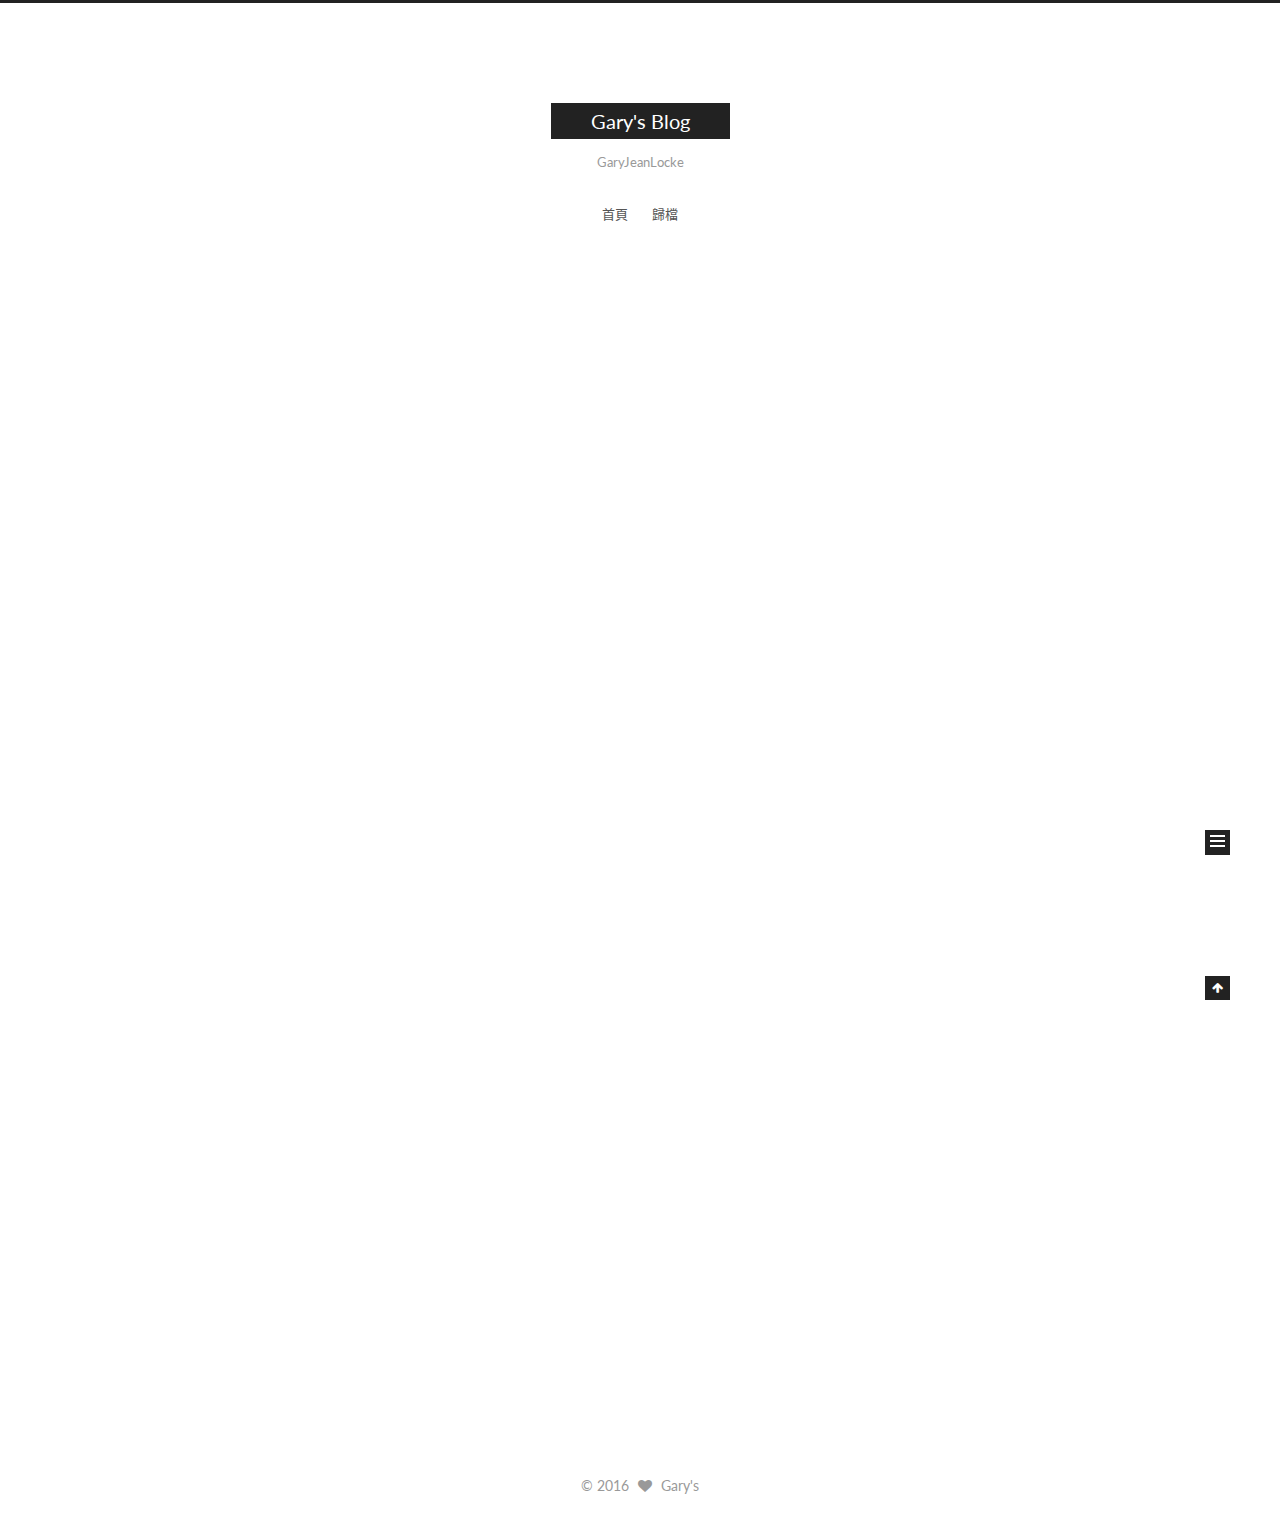
==== index.html @ 6b6ccad2 "Site updated: 2016-03-19 02:19:42" ====
<!doctype html>



  


<html class="theme-next muse use-motion">
<head>
  <meta charset="UTF-8"/>
<meta http-equiv="X-UA-Compatible" content="IE=edge,chrome=1" />
<meta name="viewport" content="width=device-width, initial-scale=1, maximum-scale=1"/>



<meta http-equiv="Cache-Control" content="no-transform" />
<meta http-equiv="Cache-Control" content="no-siteapp" />












  <link href="/vendors/fancybox/source/jquery.fancybox.css?v=2.1.5" rel="stylesheet" type="text/css"/>




  <link href="//fonts.googleapis.com/css?family=Lato:300,400,700,400italic&subset=latin,latin-ext" rel="stylesheet" type="text/css">



<link href="/vendors/font-awesome/css/font-awesome.min.css?v=4.4.0" rel="stylesheet" type="text/css" />

<link href="/css/main.css?v=0.5.0" rel="stylesheet" type="text/css" />


  <meta name="keywords" content="ohlis,garyjeanlocke,blog," />








  <link rel="shortcut icon" type="image/x-icon" href="/favicon.ico?v=0.5.0" />






<meta name="description" content="GaryJeanLocke">
<meta property="og:type" content="website">
<meta property="og:title" content="Gary's Blog">
<meta property="og:url" content="http://garyjeanlocke.com/index.html">
<meta property="og:site_name" content="Gary's Blog">
<meta property="og:description" content="GaryJeanLocke">
<meta name="twitter:card" content="summary">
<meta name="twitter:title" content="Gary's Blog">
<meta name="twitter:description" content="GaryJeanLocke">



<script type="text/javascript" id="hexo.configuration">
  var NexT = window.NexT || {};
  var CONFIG = {
    scheme: 'Muse',
    sidebar: {"position":"left","display":"post"},
    fancybox: true,
    motion: true,
    duoshuo: {
      userId: 13276119,
      author: '博主'
    }
  };
</script>

  <title> Gary's Blog </title>
</head>

<body itemscope itemtype="http://schema.org/WebPage" lang="zh-hk">

  










  
  
    
  

  <div class="container one-collumn sidebar-position-left 
   page-home 
 ">
    <div class="headband"></div>

    <header id="header" class="header" itemscope itemtype="http://schema.org/WPHeader">
      <div class="header-inner"><div class="site-meta ">
  

  <div class="custom-logo-site-title">
    <a href="/"  class="brand" rel="start">
      <span class="logo-line-before"><i></i></span>
      <span class="site-title">Gary's Blog</span>
      <span class="logo-line-after"><i></i></span>
    </a>
  </div>
  <p class="site-subtitle">GaryJeanLocke</p>
</div>

<div class="site-nav-toggle">
  <button>
    <span class="btn-bar"></span>
    <span class="btn-bar"></span>
    <span class="btn-bar"></span>
  </button>
</div>

<nav class="site-nav">
  

  
    <ul id="menu" class="menu">
      
        
        <li class="menu-item menu-item-home">
          <a href="/" rel="section">
            
            首頁
          </a>
        </li>
      
        
        <li class="menu-item menu-item-archives">
          <a href="/archives" rel="section">
            
            歸檔
          </a>
        </li>
      

      
    </ul>
  

  
</nav>

 </div>
    </header>

    <main id="main" class="main">
      <div class="main-inner">
        <div class="content-wrap">
          <div id="content" class="content">
            
  <section id="posts" class="posts-expand">
    
      

  
  

  
  
  

  <article class="post post-type-normal " itemscope itemtype="http://schema.org/Article">

    
      <header class="post-header">

        
        
          <h1 class="post-title" itemprop="name headline">
            
            
              
                
                <a class="post-title-link" href="/2016/03/19/DUOSHUO/" itemprop="url">
                  評論測試
                </a>
              
            
          </h1>
        

        <div class="post-meta">
          <span class="post-time">
            <span class="post-meta-item-icon">
              <i class="fa fa-calendar-o"></i>
            </span>
            <span class="post-meta-item-text">發表於</span>
            <time itemprop="dateCreated" datetime="2016-03-19T01:09:49+08:00" content="2016-03-19">
              2016-03-19
            </time>
          </span>

          

          
            
              <span class="post-comments-count">
                &nbsp; | &nbsp;
                <a href="/2016/03/19/DUOSHUO/#comments" itemprop="discussionUrl">
                  <span class="post-comments-count ds-thread-count" data-thread-key="2016/03/19/DUOSHUO/" itemprop="commentsCount"></span>
                </a>
              </span>
            
          

          

          
          

        </div>
      </header>
    


    <div class="post-body" itemprop="articleBody">

      
      

      
        
          
          評論測試
ONE評論
          

          <div class="post-more-link text-center">
            <a class="btn" href="/2016/03/19/DUOSHUO/#more" rel="contents">
              閱讀全文 &raquo;
            </a>
          </div>
        
      
    </div>

    <div>
      
    </div>

    <footer class="post-footer">
      

      

      
      
        <div class="post-eof"></div>
      
    </footer>
  </article>


    
      

  
  

  
  
  

  <article class="post post-type-normal " itemscope itemtype="http://schema.org/Article">

    
      <header class="post-header">

        
        
          <h1 class="post-title" itemprop="name headline">
            
            
              
                
                <a class="post-title-link" href="/2016/03/18/2016-3-18/" itemprop="url">
                  TEST TWO
                </a>
              
            
          </h1>
        

        <div class="post-meta">
          <span class="post-time">
            <span class="post-meta-item-icon">
              <i class="fa fa-calendar-o"></i>
            </span>
            <span class="post-meta-item-text">發表於</span>
            <time itemprop="dateCreated" datetime="2016-03-18T23:26:01+08:00" content="2016-03-18">
              2016-03-18
            </time>
          </span>

          

          
            
              <span class="post-comments-count">
                &nbsp; | &nbsp;
                <a href="/2016/03/18/2016-3-18/#comments" itemprop="discussionUrl">
                  <span class="post-comments-count ds-thread-count" data-thread-key="2016/03/18/2016-3-18/" itemprop="commentsCount"></span>
                </a>
              </span>
            
          

          

          
          

        </div>
      </header>
    


    <div class="post-body" itemprop="articleBody">

      
      

      
        
          
          Welcome !
TWO. 文編編輯採用Markdown插入圖片


          

          <div class="post-more-link text-center">
            <a class="btn" href="/2016/03/18/2016-3-18/#more" rel="contents">
              閱讀全文 &raquo;
            </a>
          </div>
        
      
    </div>

    <div>
      
    </div>

    <footer class="post-footer">
      

      

      
      
        <div class="post-eof"></div>
      
    </footer>
  </article>


    
      

  
  

  
  
  

  <article class="post post-type-normal " itemscope itemtype="http://schema.org/Article">

    
      <header class="post-header">

        
        
          <h1 class="post-title" itemprop="name headline">
            
            
              
                
                <a class="post-title-link" href="/2016/03/18/hello-world/" itemprop="url">
                  The first time to used HEXO&GitHubPages.
                </a>
              
            
          </h1>
        

        <div class="post-meta">
          <span class="post-time">
            <span class="post-meta-item-icon">
              <i class="fa fa-calendar-o"></i>
            </span>
            <span class="post-meta-item-text">發表於</span>
            <time itemprop="dateCreated" datetime="2016-03-18T21:13:54+08:00" content="2016-03-18">
              2016-03-18
            </time>
          </span>

          

          
            
              <span class="post-comments-count">
                &nbsp; | &nbsp;
                <a href="/2016/03/18/hello-world/#comments" itemprop="discussionUrl">
                  <span class="post-comments-count ds-thread-count" data-thread-key="2016/03/18/hello-world/" itemprop="commentsCount"></span>
                </a>
              </span>
            
          

          

          
          

        </div>
      </header>
    


    <div class="post-body" itemprop="articleBody">

      
      

      
        
          
          Welcome to Gary’s Blog on GitHubPages.The other Blog is OHLIS! This is my very first post. 
ONE代碼高亮:java案例12345678910111213141516171819202122232425cla
          ...

          <div class="post-more-link text-center">
            <a class="btn" href="/2016/03/18/hello-world/#more" rel="contents">
              閱讀全文 &raquo;
            </a>
          </div>
        
      
    </div>

    <div>
      
    </div>

    <footer class="post-footer">
      

      

      
      
        <div class="post-eof"></div>
      
    </footer>
  </article>


    
  </section>

  


          </div>
          


          

        </div>
        
          
  
  <div class="sidebar-toggle">
    <div class="sidebar-toggle-line-wrap">
      <span class="sidebar-toggle-line sidebar-toggle-line-first"></span>
      <span class="sidebar-toggle-line sidebar-toggle-line-middle"></span>
      <span class="sidebar-toggle-line sidebar-toggle-line-last"></span>
    </div>
  </div>

  <aside id="sidebar" class="sidebar">
    <div class="sidebar-inner">

      

      

      <section class="site-overview sidebar-panel  sidebar-panel-active ">
        <div class="site-author motion-element" itemprop="author" itemscope itemtype="http://schema.org/Person">
          <img class="site-author-image" itemprop="image"
               src="/images/avatar.png"
               alt="Gary's" />
          <p class="site-author-name" itemprop="name">Gary's</p>
          <p class="site-description motion-element" itemprop="description">GaryJeanLocke</p>
        </div>
        <nav class="site-state motion-element">
          <div class="site-state-item site-state-posts">
            <a href="/archives">
              <span class="site-state-item-count">3</span>
              <span class="site-state-item-name">文章</span>
            </a>
          </div>

          

          

        </nav>

        

        <div class="links-of-author motion-element">
          
            
              <span class="links-of-author-item">
                <a href="https://github.com/ohlis" target="_blank">
                  
                    <i class="fa fa-github"></i> GitHub
                  
                </a>
              </span>
            
              <span class="links-of-author-item">
                <a href="https://twitter.com/garyjeanlocke" target="_blank">
                  
                    <i class="fa fa-twitter"></i> Twitter
                  
                </a>
              </span>
            
              <span class="links-of-author-item">
                <a href="https://weibo.com/673680414" target="_blank">
                  
                    <i class="fa fa-weibo"></i> Weibo
                  
                </a>
              </span>
            
              <span class="links-of-author-item">
                <a href="https://instagram.com/mdnsup" target="_blank">
                  
                    <i class="fa fa-instagram"></i> Instagram
                  
                </a>
              </span>
            
              <span class="links-of-author-item">
                <a href="https://facebook.com/garyjeanlocke" target="_blank">
                  
                    <i class="fa fa-facebook"></i> Facebook
                  
                </a>
              </span>
            
              <span class="links-of-author-item">
                <a href="https://www.zhihu.com/people/garyjean-locke" target="_blank">
                  
                    <i class="fa fa-zhihu"></i> Zhihu
                  
                </a>
              </span>
            
          
        </div>

        
        

        
        <div class="links-of-blogroll motion-element">
          
        </div>

      </section>

      

    </div>
  </aside>


        
      </div>
    </main>

    <footer id="footer" class="footer">
      <div class="footer-inner">
        <div class="copyright" >
  
  &copy; 
  <span itemprop="copyrightYear">2016</span>
  <span class="with-love">
    <i class="fa fa-heart"></i>
  </span>
  <span class="author" itemprop="copyrightHolder">Gary's</span>
</div>





      </div>
    </footer>

    <div class="back-to-top">
      <i class="fa fa-arrow-up"></i>
    </div>
  </div>

  


  




<script type="text/javascript">
  if (Object.prototype.toString.call(window.Promise) !== '[object Function]') {
    window.Promise = null;
  }
</script>


  <script type="text/javascript" src="/vendors/jquery/index.js?v=2.1.3"></script>

  <script type="text/javascript" src="/vendors/fastclick/lib/fastclick.min.js?v=1.0.6"></script>

  <script type="text/javascript" src="/vendors/jquery_lazyload/jquery.lazyload.js?v=1.9.7"></script>

  <script type="text/javascript" src="/vendors/velocity/velocity.min.js"></script>

  <script type="text/javascript" src="/vendors/velocity/velocity.ui.min.js"></script>

  <script type="text/javascript" src="/vendors/fancybox/source/jquery.fancybox.pack.js"></script>


  


  <script type="text/javascript" src="/js/src/utils.js?v=0.5.0"></script>

  <script type="text/javascript" src="/js/src/motion.js?v=0.5.0"></script>



  
  

  

  


  <script type="text/javascript" src="/js/src/bootstrap.js?v=0.5.0"></script>



  

  
    
  

  <script type="text/javascript">
    var duoshuoQuery = {short_name:"garys"};
    (function() {
      var ds = document.createElement('script');
      ds.type = 'text/javascript';ds.async = true;
      ds.id = 'duoshuo-script';
      ds.src = (document.location.protocol == 'https:' ? 'https:' : 'http:') + '//static.duoshuo.com/embed.js';
      ds.charset = 'UTF-8';
      (document.getElementsByTagName('head')[0]
      || document.getElementsByTagName('body')[0]).appendChild(ds);
    })();
  </script>

  
    
  





  
  
  

  


</body>
</html>
---- css/main.css ----
/* normalize.css v3.0.2 | MIT License | git.io/normalize */
html {
  font-family: sans-serif; /* 1 */
  -ms-text-size-adjust: 100%; /* 2 */
  -webkit-text-size-adjust: 100%; /* 2 */
}
body {
  margin: 0;
}
article,
aside,
details,
figcaption,
figure,
footer,
header,
hgroup,
main,
menu,
nav,
section,
summary {
  display: block;
}
audio,
canvas,
progress,
video {
  display: inline-block; /* 1 */
  vertical-align: baseline; /* 2 */
}
audio:not([controls]) {
  display: none;
  height: 0;
}
[hidden],
template {
  display: none;
}
a {
  background-color: transparent;
}
a:active,
a:hover {
  outline: 0;
}
abbr[title] {
  border-bottom: 1px dotted;
}
b,
strong {
  font-weight: bold;
}
dfn {
  font-style: italic;
}
h1 {
  font-size: 2em;
  margin: 0.67em 0;
}
mark {
  background: #ff0;
  color: #000;
}
small {
  font-size: 80%;
}
sub,
sup {
  font-size: 75%;
  line-height: 0;
  position: relative;
  vertical-align: baseline;
}
sup {
  top: -0.5em;
}
sub {
  bottom: -0.25em;
}
img {
  border: 0;
}
svg:not(:root) {
  overflow: hidden;
}
figure {
  margin: 1em 40px;
}
hr {
  -moz-box-sizing: content-box;
  box-sizing: content-box;
  height: 0;
}
pre {
  overflow: auto;
}
code,
kbd,
pre,
samp {
  font-family: monospace, monospace;
  font-size: 1em;
}
button,
input,
optgroup,
select,
textarea {
  color: inherit; /* 1 */
  font: inherit; /* 2 */
  margin: 0; /* 3 */
}
button {
  overflow: visible;
}
button,
select {
  text-transform: none;
}
button,
html input[type="button"],
input[type="reset"],
input[type="submit"] {
  -webkit-appearance: button; /* 2 */
  cursor: pointer; /* 3 */
}
button[disabled],
html input[disabled] {
  cursor: default;
}
button::-moz-focus-inner,
input::-moz-focus-inner {
  border: 0;
  padding: 0;
}
input {
  line-height: normal;
}
input[type="checkbox"],
input[type="radio"] {
  box-sizing: border-box; /* 1 */
  padding: 0; /* 2 */
}
input[type="number"]::-webkit-inner-spin-button,
input[type="number"]::-webkit-outer-spin-button {
  height: auto;
}
input[type="search"] {
  -webkit-appearance: textfield; /* 1 */
  -moz-box-sizing: content-box;
  -webkit-box-sizing: content-box; /* 2 */
  box-sizing: content-box;
}
input[type="search"]::-webkit-search-cancel-button,
input[type="search"]::-webkit-search-decoration {
  -webkit-appearance: none;
}
fieldset {
  border: 1px solid #c0c0c0;
  margin: 0 2px;
  padding: 0.35em 0.625em 0.75em;
}
legend {
  border: 0; /* 1 */
  padding: 0; /* 2 */
}
textarea {
  overflow: auto;
}
optgroup {
  font-weight: bold;
}
table {
  border-collapse: collapse;
  border-spacing: 0;
}
td,
th {
  padding: 0;
}
::selection {
  background: #262a30;
  color: #fff;
}
body {
  position: relative;
  font-family: Lato, "PingFang SC", "Microsoft YaHei", sans-serif;
  font-size: 14px;
  line-height: 2;
  color: #555;
  background: #fff;
}
@media (max-width: 767px) {
  body {
    padding-right: 0 !important;
  }
}
@media (min-width: 768px) and (max-width: 991px) {
  body {
    padding-right: 0 !important;
  }
}
@media (min-width: 1600px) {
  body {
    font-size: 16px;
  }
}
h1,
h2,
h3,
h4,
h5,
h6 {
  margin: 0;
  padding: 0;
  font-weight: bold;
  line-height: 1.5;
  font-family: Lato, "PingFang SC", "Microsoft YaHei", sans-serif;
}
h2,
h3,
h4,
h5,
h6 {
  margin: 20px 0 15px;
}
h1 {
  font-size: 22px;
}
@media (max-width: 767px) {
  h1 {
    font-size: 18px;
  }
}
h2 {
  font-size: 20px;
}
@media (max-width: 767px) {
  h2 {
    font-size: 16px;
  }
}
h3 {
  font-size: 18px;
}
@media (max-width: 767px) {
  h3 {
    font-size: 14px;
  }
}
h4 {
  font-size: 16px;
}
@media (max-width: 767px) {
  h4 {
    font-size: 12px;
  }
}
h5 {
  font-size: 14px;
}
@media (max-width: 767px) {
  h5 {
    font-size: 10px;
  }
}
h6 {
  font-size: 12px;
}
@media (max-width: 767px) {
  h6 {
    font-size: 8px;
  }
}
p {
  margin: 0 0 25px 0;
}
a {
  color: #555;
  text-decoration: none;
  border-bottom: 1px solid #999;
  word-wrap: break-word;
}
a:hover {
  color: #222;
  border-bottom-color: #222;
}
ul {
  list-style: none;
}
blockquote {
  margin: 0;
  padding: 0;
}
img {
  display: block;
  margin: auto;
  max-width: 100%;
  height: auto;
}
hr {
  margin: 40px 0;
  height: 3px;
  border: none;
  background-color: #ddd;
  background-image: repeating-linear-gradient(-45deg, #fff, #fff 4px, transparent 4px, transparent 8px);
}
blockquote {
  padding: 0 15px;
  color: #666;
  border-left: 4px solid #ddd;
}
blockquote cite::before {
  content: "-";
  padding: 0 5px;
}
dt {
  font-weight: 700;
}
dd {
  margin: 0;
  padding: 0;
}
.text-left {
  text-align: left;
}
.text-center {
  text-align: center;
}
.text-right {
  text-align: right;
}
.text-justify {
  text-align: justify;
}
.text-nowrap {
  white-space: nowrap;
}
.text-lowercase {
  text-transform: lowercase;
}
.text-uppercase {
  text-transform: uppercase;
}
.text-capitalize {
  text-transform: capitalize;
}
.center-block {
  display: block;
  margin-left: auto;
  margin-right: auto;
}
.clearfix:before,
.clearfix:after {
  content: " ";
  display: table;
}
.clearfix:after {
  clear: both;
}
.pullquote {
  width: 45%;
}
.pullquote.left {
  float: left;
  margin-left: 5px;
  margin-right: 10px;
}
.pullquote.right {
  float: right;
  margin-left: 10px;
  margin-right: 5px;
}
.highlight table,
.gist table {
  width: auto;
}
.highlight table td,
.gist table td {
  border: none;
}
.highlight a,
.gist a {
  color: #222 !important;
  text-decoration: none !important;
}
.affix.affix.affix {
  position: fixed;
}
.translation {
  margin-top: -20px;
  font-size: 14px;
  color: #999;
}
.use-motion .motion-element {
  opacity: 0;
}
#local-search-input {
  padding: 3px;
  border: none;
  text-indent: 14px;
  border-radius: 0;
  width: 140px;
  outline: none;
  border-bottom: 1px solid #999;
  background: inherit;
  opacity: 0.5;
}
#local-search-input:focus {
  opacity: 1;
}
.search-icon {
  position: absolute;
  top: 9px;
}
table {
  margin: 20px 0;
  width: 100%;
  border-collapse: collapse;
  border-spacing: 0;
  border: 1px solid #ddd;
  font-size: 14px;
  table-layout: fixed;
  word-wrap: break-word;
}
table>tbody>tr:nth-of-type(odd) {
  background-color: #f9f9f9;
}
table>tbody>tr:hover {
  background-color: #f5f5f5;
}
caption,
th,
td {
  padding: 8px;
  text-align: left;
  vertical-align: middle;
  font-weight: normal;
}
th,
td {
  border-bottom: 3px solid #ddd;
  border-right: 1px solid #eee;
}
th {
  padding-bottom: 10px;
  font-weight: 700;
}
td {
  border-bottom-width: 1px;
}
html,
body {
  height: 100%;
}
.container {
  position: relative;
  min-height: 100%;
}
.header-inner {
  margin: 0 auto;
  padding: 100px 0 70px;
  width: 700px;
}
@media (min-width: 1600px) {
  .container .header-inner {
    width: 900px;
  }
}
.main {
  padding-bottom: 150px;
}
.main-inner {
  margin: 0 auto;
  width: 700px;
}
@media (min-width: 1600px) {
  .container .main-inner {
    width: 900px;
  }
}
.footer {
  position: absolute;
  left: 0;
  bottom: 0;
  width: 100%;
  min-height: 50px;
}
.footer-inner {
  box-sizing: border-box;
  margin: 20px auto;
  width: 700px;
}
@media (min-width: 1600px) {
  .container .footer-inner {
    width: 900px;
  }
}
pre,
.highlight {
  background: #f7f7f7;
  margin: 20px 0;
  padding: 15px;
  overflow: auto;
  font-size: 13px;
  color: #4d4d4c;
  line-height: 1.6;
}
.highlight .gutter pre {
  color: #666;
}
pre,
code {
  font-family: "Input Mono", "PT Mono", Consolas, Monaco, Menlo, monospace;
}
code {
  word-break: break-all;
  background: #eee;
  text-shadow: 0 1px #fff;
  padding: 0 0.3em;
}
pre code {
  background: none;
  text-shadow: none;
  padding: 0;
}
.highlight pre {
  border: none;
  margin: 0;
  padding: 1px;
}
.highlight table {
  margin: 0;
  width: auto;
  border: none;
}
.highlight td {
  border: none;
  padding: 0;
}
.highlight figcaption {
  font-size: 0.85em;
  color: #8e908c;
  line-height: 1em;
  margin-bottom: 1em;
}
.highlight figcaption:before,
.highlight figcaption:after {
  content: " ";
  display: table;
}
.highlight figcaption:after {
  clear: both;
}
.highlight figcaption a {
  float: right;
}
.highlight .gutter pre {
  text-align: right;
  padding-right: 20px;
}
.highlight .line {
  height: 20px;
}
pre .comment {
  color: #8e908c;
}
pre .variable,
pre .attribute,
pre .tag,
pre .regexp,
pre .ruby .constant,
pre .xml .tag .title,
pre .xml .pi,
pre .xml .doctype,
pre .html .doctype,
pre .css .id,
pre .css .class,
pre .css .pseudo {
  color: #c82829;
}
pre .number,
pre .preprocessor,
pre .built_in,
pre .literal,
pre .params,
pre .constant,
pre .command {
  color: #f5871f;
}
pre .ruby .class .title,
pre .css .rules .attribute {
  color: #718c00;
}
pre .string,
pre .value,
pre .inheritance,
pre .header,
pre .ruby .symbol,
pre .xml .cdata,
pre .special,
pre .number,
pre .formula {
  color: #718c00;
}
pre .title,
pre .css .hexcolor {
  color: #3e999f;
}
pre .function,
pre .python .decorator,
pre .python .title,
pre .ruby .function .title,
pre .ruby .title .keyword,
pre .perl .sub,
pre .javascript .title,
pre .coffeescript .title {
  color: #4271ae;
}
pre .keyword,
pre .javascript .function {
  color: #8959a8;
}
.full-image.full-image.full-image {
  border: none;
  max-width: 100%;
  width: auto;
  margin: 20px auto;
}
@media (min-width: 992px) {
  .full-image.full-image.full-image {
    max-width: none;
    width: 126%;
    margin: 0 -13%;
  }
}
.blockquote-center,
.page-home .post-type-quote blockquote,
.page-post-detail .post-type-quote blockquote {
  position: relative;
  margin: 40px 0;
  padding: 0;
  border-left: none;
  text-align: center;
}
.blockquote-center::before,
.page-home .post-type-quote blockquote::before,
.page-post-detail .post-type-quote blockquote::before,
.blockquote-center::after,
.page-home .post-type-quote blockquote::after,
.page-post-detail .post-type-quote blockquote::after {
  position: absolute;
  content: ' ';
  display: block;
  width: 100%;
  height: 24px;
  opacity: 0.2;
  background-repeat: no-repeat;
  background-position: 0 -6px;
  background-size: 22px 22px;
}
.blockquote-center::before,
.page-home .post-type-quote blockquote::before,
.page-post-detail .post-type-quote blockquote::before {
  top: -20px;
  background-image: url("../images/quote-l.svg");
  border-top: 1px solid #ccc;
}
.blockquote-center::after,
.page-home .post-type-quote blockquote::after,
.page-post-detail .post-type-quote blockquote::after {
  bottom: -20px;
  background-image: url("../images/quote-r.svg");
  border-bottom: 1px solid #ccc;
  background-position: 100% 8px;
}
.blockquote-center p,
.page-home .post-type-quote blockquote p,
.page-post-detail .post-type-quote blockquote p,
.blockquote-center div,
.page-home .post-type-quote blockquote div,
.page-post-detail .post-type-quote blockquote div {
  text-align: center;
}
.post .post-body .group-picture img {
  box-sizing: border-box;
  padding: 0 3px;
  border: none;
}
.post .group-picture-row {
  overflow: hidden;
  margin-top: 6px;
}
.post .group-picture-row:first-child {
  margin-top: 0;
}
.post .group-picture-column {
  float: left;
}
.page-post-detail .post-body .group-picture-column {
  float: none;
  margin-top: 10px;
  width: auto !important;
}
.page-post-detail .post-body .group-picture-column img {
  margin: 0 auto;
}
.page-archive .group-picture-container {
  overflow: hidden;
}
.page-archive .group-picture-row {
  float: left;
}
.page-archive .group-picture-row:first-child {
  margin-top: 6px;
}
.page-archive .group-picture-column {
  max-width: 150px;
  max-height: 150px;
}
.btn {
  display: inline-block;
  padding: 0 20px;
  font-size: 14px;
  color: #fff;
  background: #222;
  border: 2px solid #222;
  text-decoration: none;
  border-radius: 0;
  transition-property: background-color;
  transition-duration: 0.2s;
  transition-timing-function: ease-in-out;
  transition-delay: 0s;
}
.btn:hover,
.post-more-link .btn:hover {
  border-color: #222;
  color: #222;
  background: #fff;
}
.btn-bar {
  display: block;
  width: 22px;
  height: 2px;
  background: #555;
  border-radius: 1px;
}
.btn-bar+.btn-bar {
  margin-top: 4px;
}
.pagination {
  margin: 120px 0 40px;
  text-align: center;
  border-top: 1px solid #eee;
}
.page-number-basic,
.pagination .prev,
.pagination .next,
.pagination .page-number,
.pagination .space {
  display: inline-block;
  position: relative;
  top: -1px;
  margin: 0 10px;
  padding: 0 10px;
  line-height: 30px;
}
@media (max-width: 767px) {
  .page-number-basic,
  .pagination .prev,
  .pagination .next,
  .pagination .page-number,
  .pagination .space {
    margin: 0 5px;
  }
}
.pagination .prev,
.pagination .next,
.pagination .page-number {
  border-bottom: 0;
  border-top: 1px solid #eee;
  transition-property: border-color;
  transition-duration: 0.2s;
  transition-timing-function: ease-in-out;
  transition-delay: 0s;
}
.pagination .prev:hover,
.pagination .next:hover,
.pagination .page-number:hover {
  border-top-color: #222;
}
.pagination .space {
  padding: 0;
  margin: 0;
}
.pagination .prev {
  margin-left: 0;
}
.pagination .next {
  margin-right: 0;
}
.pagination .page-number.current {
  color: #fff;
  background: #ccc;
  border-top-color: #ccc;
}
@media (max-width: 767px) {
  .pagination {
    border-top: none;
  }
  .pagination .prev,
  .pagination .next,
  .pagination .page-number {
    margin-bottom: 10px;
    border-top: 0;
    border-bottom: 1px solid #eee;
  }
  .pagination .prev:hover,
  .pagination .next:hover,
  .pagination .page-number:hover {
    border-bottom-color: #222;
  }
}
.comments {
  margin: 60px 20px 0;
}
.tag-cloud {
  text-align: center;
}
.tag-cloud a {
  display: inline-block;
  margin: 10px;
}
.back-to-top {
  box-sizing: border-box;
  position: fixed;
  bottom: -100px;
  right: 50px;
  z-index: 1050;
  padding: 0 6px;
  width: 25px;
  background: #222;
  font-size: 12px;
  opacity: 1;
  color: #fff;
  cursor: pointer;
  text-align: center;
  -webkit-transform: translateZ(0);
  transition-property: bottom;
  transition-duration: 0.2s;
  transition-timing-function: ease-in-out;
  transition-delay: 0s;
}
@media (max-width: 767px) {
  .back-to-top {
    display: none;
  }
}
@media (min-width: 768px) and (max-width: 991px) {
  .back-to-top {
    display: none;
  }
}
.back-to-top.back-to-top-on {
  bottom: 19px;
}
.header {
  background: #fff;
}
.header-inner {
  position: relative;
}
.headband {
  height: 3px;
  background: #222;
}
.site-meta {
  margin: 0;
  text-align: center;
}
@media (max-width: 767px) {
  .site-meta {
    text-align: center;
  }
}
.brand {
  position: relative;
  display: inline-block;
  padding: 0 40px;
  color: #fff;
  background: #222;
  border-bottom: none;
  font-family: Lato, "PingFang SC", "Microsoft YaHei", sans-serif;
}
.brand:hover {
  color: #fff;
}
.logo {
  display: inline-block;
  margin-right: 5px;
  line-height: 36px;
  vertical-align: top;
}
.site-title {
  display: inline-block;
  vertical-align: top;
  line-height: 36px;
  font-size: 20px;
  font-weight: normal;
}
.site-subtitle {
  margin-top: 10px;
  font-size: 13px;
  color: #999;
}
.use-motion .brand {
  opacity: 0;
}
.use-motion .logo,
.use-motion .site-title,
.use-motion .site-subtitle {
  opacity: 0;
  position: relative;
  top: -10px;
}
.site-nav-toggle {
  display: none;
  position: absolute;
  top: 10px;
  left: 10px;
}
@media (max-width: 767px) {
  .site-nav-toggle {
    display: block;
  }
}
.site-nav-toggle button {
  margin-top: 2px;
  padding: 9px 10px;
  background: transparent;
  border: none;
}
@media (max-width: 767px) {
  .site-nav {
    display: none;
    margin: 0 -10px;
    padding: 0 10px;
    clear: both;
    border-top: 1px solid #ddd;
  }
}
@media (min-width: 768px) and (max-width: 991px) {
  .site-nav {
    display: block !important;
  }
}
@media (min-width: 992px) {
  .site-nav {
    display: block !important;
  }
}
.menu {
  margin-top: 20px;
  padding-left: 0;
  text-align: center;
}
.menu .menu-item {
  display: inline-block;
  margin: 0 10px;
}
@media screen and (max-width: 767px) {
  .menu .menu-item {
    margin-top: 10px;
  }
}
.menu .menu-item a {
  display: block;
  font-size: 13px;
  text-transform: capitalize;
  line-height: inherit;
  border-bottom: 1px solid transparent;
  transition-property: border-color;
  transition-duration: 0.2s;
  transition-timing-function: ease-in-out;
  transition-delay: 0s;
}
.menu .menu-item a:hover {
  border-bottom-color: #222;
}
.menu .menu-item .fa {
  margin-right: 5px;
}
.use-motion .menu-item {
  opacity: 0;
}
@media (max-width: 767px) {
  .post-body {
    word-break: break-all;
  }
}
.post-body .fancybox img {
  display: block !important;
  margin: 0 auto;
  cursor: pointer;
  cursor: zoom-in;
  cursor: -webkit-zoom-in;
}
.post-body .image-caption,
.post-body .figure .caption {
  margin: 10px auto 15px;
  text-align: center;
  font-size: 14px;
  color: #999;
  font-weight: bold;
  line-height: 1;
}
.post-sticky-flag {
  display: inline-block;
  font-size: 16px;
  -ms-transform: rotate(30deg);
  transform: rotate(30deg);
}
.posts-expand {
  padding-top: 40px;
}
@media (max-width: 767px) {
  .posts-expand {
    margin: 0 20px;
  }
  .post-body pre,
  .post-body .highlight {
    padding: 10px;
  }
  .post-body pre .gutter pre,
  .post-body .highlight .gutter pre {
    padding-right: 10px;
  }
}
@media (min-width: 992px) {
  .posts-expand .post-body {
    text-align: justify;
  }
}
.posts-expand .post-body h2,
.posts-expand .post-body h3,
.posts-expand .post-body h4,
.posts-expand .post-body h5,
.posts-expand .post-body h6 {
  padding-top: 10px;
}
.posts-expand .post-body h2 .header-anchor,
.posts-expand .post-body h3 .header-anchor,
.posts-expand .post-body h4 .header-anchor,
.posts-expand .post-body h5 .header-anchor,
.posts-expand .post-body h6 .header-anchor {
  float: right;
  margin-left: 10px;
  color: #ccc;
  border-bottom-style: none;
  visibility: hidden;
}
.posts-expand .post-body h2 .header-anchor:hover,
.posts-expand .post-body h3 .header-anchor:hover,
.posts-expand .post-body h4 .header-anchor:hover,
.posts-expand .post-body h5 .header-anchor:hover,
.posts-expand .post-body h6 .header-anchor:hover {
  color: inherit;
}
.posts-expand .post-body h2:hover .header-anchor,
.posts-expand .post-body h3:hover .header-anchor,
.posts-expand .post-body h4:hover .header-anchor,
.posts-expand .post-body h5:hover .header-anchor,
.posts-expand .post-body h6:hover .header-anchor {
  visibility: visible;
}
.posts-expand .post-body ul li {
  list-style: circle;
}
.posts-expand .post-body img {
  box-sizing: border-box;
  margin: auto;
  padding: 3px;
  border: 1px solid #ddd;
}
.posts-expand .fancybox img {
  margin: 0 auto;
}
@media (max-width: 767px) {
  .posts-collapse {
    margin: 0 20px;
  }
  .posts-collapse .post-title,
  .posts-collapse .post-meta {
    display: block;
    width: auto;
    text-align: left;
  }
}
.posts-collapse {
  margin-left: 55px;
}
@media (max-width: 767px) {
  .posts-collapse {
    margin: 0 20px;
  }
}
.posts-collapse .collection-title {
  position: relative;
  margin: 60px 0;
}
.posts-collapse .collection-title h2 {
  margin-left: 20px;
}
.posts-collapse .collection-title small {
  color: #bbb;
}
.posts-collapse .collection-title::before {
  content: " ";
  position: absolute;
  left: 0;
  top: 50%;
  margin-left: -4px;
  margin-top: -4px;
  width: 8px;
  height: 8px;
  background: #bbb;
  border-radius: 50%;
}
.posts-collapse .post {
  margin: 30px 0;
}
.posts-collapse .post-header {
  position: relative;
  transition-duration: 0.2s;
  transition-timing-function: ease-in-out;
  transition-delay: 0s;
  transition-property: border;
  border-bottom: 1px dashed #ccc;
}
.posts-collapse .post-header::before {
  content: " ";
  position: absolute;
  left: 0;
  top: 12px;
  width: 6px;
  height: 6px;
  margin-left: -4px;
  background: #bbb;
  border-radius: 50%;
  border: 1px solid #fff;
  transition-duration: 0.2s;
  transition-timing-function: ease-in-out;
  transition-delay: 0s;
  transition-property: background;
}
.posts-collapse .post-header:hover {
  border-bottom-color: #666;
}
.posts-collapse .post-header:hover::before {
  background: #222;
}
.posts-collapse .post-meta {
  position: absolute;
  font-size: 12px;
  left: 20px;
  top: 5px;
}
.posts-collapse .post-comments-count {
  display: none;
}
.posts-collapse .post-title {
  margin-left: 60px;
  font-size: 16px;
  font-weight: normal;
  font-family: Lato, "PingFang SC", "Microsoft YaHei", sans-serif;
  line-height: inherit;
}
.posts-collapse .post-title::after {
  margin-left: 3px;
  opacity: 0.6;
}
.posts-collapse .post-title a {
  color: #666;
  border-bottom: none;
}
.page-home .post-type-quote .post-header,
.page-post-detail .post-type-quote .post-header,
.page-home .post-type-quote .post-tags,
.page-post-detail .post-type-quote .post-tags {
  display: none;
}
.posts-expand .post-title {
  font-size: 26px;
  text-align: center;
  word-break: break-word;
}
@media (max-width: 767px) {
  .posts-expand .post-title {
    font-size: 22px;
  }
}
.posts-expand .post-title-link {
  display: inline-block;
  position: relative;
  color: #555;
  border-bottom: none;
  line-height: 1.2;
  vertical-align: top;
}
.posts-expand .post-title-link::before {
  content: "";
  position: absolute;
  width: 100%;
  height: 2px;
  bottom: 0;
  left: 0;
  background-color: #000;
  visibility: hidden;
  transform: scaleX(0);
  transition-duration: 0.2s;
  transition-timing-function: ease-in-out;
  transition-delay: 0s;
}
.posts-expand .post-title-link:hover::before {
  visibility: visible;
  transform: scaleX(1);
}
.posts-expand .post-title-link .fa {
  font-size: 16px;
}
.posts-expand .post-meta {
  margin: 3px 0 60px 0;
  color: #999;
  font-size: 12px;
  text-align: center;
}
.posts-expand .post-meta .post-category-list {
  display: inline-block;
  margin: 0;
  padding: 3px;
}
.posts-expand .post-meta .post-category-list-link {
  color: #999;
}
.post-meta-item-icon {
  display: none;
  margin-right: 3px;
}
@media (min-width: 768px) and (max-width: 991px) {
  .post-meta-item-icon {
    display: inline-block;
  }
}
@media (max-width: 767px) {
  .post-meta-item-icon {
    display: inline-block;
  }
}
@media (min-width: 768px) and (max-width: 991px) {
  .post-meta-item-text {
    display: none;
  }
}
@media (max-width: 767px) {
  .post-meta-item-text {
    display: none;
  }
}
@media (max-width: 767px) {
  .posts-expand .post-comments-count {
    display: none;
  }
}
.post-more-link {
  margin-top: 50px;
}
.post-more-link .btn {
  color: #fff;
  font-size: 14px;
  background: #222;
  border-radius: 0;
  line-height: 2;
}
.posts-expand .post-tags {
  margin-top: 40px;
  text-align: center;
}
.posts-expand .post-tags a {
  display: inline-block;
  margin-right: 10px;
  font-size: 13px;
}
.post-nav {
  overflow: hidden;
  margin-top: 60px;
  padding: 10px;
  white-space: nowrap;
  border-top: 1px solid #eee;
}
.post-nav-item {
  display: inline-block;
  width: 50%;
  white-space: normal;
}
.post-nav-item a {
  position: relative;
  display: inline-block;
  line-height: 25px;
  font-size: 14px;
  color: #555;
  border-bottom: none;
}
.post-nav-item a:hover {
  color: #222;
  border-bottom: none;
}
.post-nav-item a:active {
  top: 2px;
}
.post-nav-item a i {
  font-size: 12px;
}
.post-nav-prev {
  text-align: right;
}
.posts-expand .post-eof {
  display: block;
  margin: 80px auto 60px;
  width: 8%;
  height: 1px;
  background: #ccc;
  text-align: center;
}
.post:last-child .post-eof.post-eof.post-eof {
  display: none;
}
.post-gallery {
  display: table;
  table-layout: fixed;
  width: 100%;
  border-collapse: separate;
}
.post-gallery-row {
  display: table-row;
}
.post-gallery .post-gallery-img {
  display: table-cell;
  text-align: center;
  vertical-align: middle;
  border: none;
}
.post-gallery .post-gallery-img img {
  max-width: 100%;
  max-height: 100%;
  border: none;
}
.fancybox-close,
.fancybox-close:hover {
  border: none;
}
.sidebar {
  width: 0;
  position: fixed;
  right: 0;
  top: 0;
  bottom: 0;
  z-index: 1040;
  box-shadow: inset 0 2px 6px #000;
  background: #222;
  -webkit-transform: translateZ(0);
}
.sidebar a {
  color: #999;
  border-bottom-color: #555;
}
.sidebar a:hover {
  color: #eee;
}
@media (min-width: 768px) and (max-width: 991px) {
  .sidebar {
    display: none !important;
  }
}
@media (max-width: 767px) {
  .sidebar {
    display: none !important;
  }
}
.sidebar-inner {
  position: relative;
  padding: 20px 10px;
  color: #999;
  text-align: center;
}
.sidebar-toggle {
  position: fixed;
  right: 50px;
  bottom: 45px;
  width: 15px;
  height: 15px;
  padding: 5px;
  background: #222;
  line-height: 0;
  z-index: 1050;
  cursor: pointer;
  -webkit-transform: translateZ(0);
}
@media (min-width: 768px) and (max-width: 991px) {
  .sidebar-toggle {
    display: none;
  }
}
@media (max-width: 767px) {
  .sidebar-toggle {
    display: none;
  }
}
.sidebar-toggle-line {
  position: relative;
  display: inline-block;
  vertical-align: top;
  height: 2px;
  width: 100%;
  background: #fff;
  margin-top: 3px;
}
.sidebar-toggle-line:first-child {
  margin-top: 0;
}
.site-author-image {
  display: block;
  margin: 0 auto;
  max-width: 96px;
  height: auto;
  border: 2px solid #333;
  padding: 2px;
}
.site-author-name {
  margin: 5px 0 0;
  color: #f5f5f5;
}
.site-description {
  margin-top: 5px;
  font-size: 14px;
  color: #555;
}
.site-state {
  overflow: hidden;
  line-height: 1.4;
  white-space: nowrap;
}
.site-state-item {
  display: inline-block;
  padding: 0 15px;
  border-left: 1px solid #333;
}
.site-state-item:first-child {
  border-left: none;
}
.site-state-item a {
  border-bottom: none;
}
.site-state-item-count {
  display: block;
  text-align: center;
  color: inherit;
  font-weight: 600;
  font-size: 18px;
}
.site-state-item-name {
  font-size: 13px;
  color: inherit;
}
.feed-link {
  margin-top: 20px;
}
.feed-link a {
  display: inline-block;
  padding: 0 15px;
  color: #fc6423;
  border: 1px solid #fc6423;
  border-radius: 4px;
}
.feed-link a i {
  color: #fc6423;
  font-size: 14px;
}
.feed-link a:hover {
  color: #fff;
  background: #fc6423;
}
.feed-link a:hover i {
  color: #fff;
}
.links-of-author {
  margin-top: 20px;
}
.links-of-author a {
  display: inline-block;
  vertical-align: middle;
  margin-right: 10px;
  margin-bottom: 10px;
  border-bottom-color: #555;
  font-size: 13px;
}
.links-of-author a:before {
  display: inline-block;
  vertical-align: middle;
  margin-right: 3px;
  content: " ";
  width: 4px;
  height: 4px;
  border-radius: 50%;
  background: #ffd4c7;
}
.links-of-blogroll {
  font-size: 13px;
}
.links-of-blogroll-title {
  margin-top: 20px;
  font-size: 14px;
  font-weight: 600;
}
.links-of-blogroll-list {
  margin: 0;
  padding: 0;
}
.links-of-blogroll-item {
  padding: 2px 10px;
}
.sidebar-nav {
  margin: 0 0 20px;
  padding-left: 0;
}
.sidebar-nav li {
  display: inline-block;
  cursor: pointer;
  border-bottom: 1px solid transparent;
  font-size: 14px;
  color: #555;
}
.sidebar-nav li:hover {
  color: #f5f5f5;
}
.page-post-detail .sidebar-nav-toc {
  padding: 0 5px;
}
.page-post-detail .sidebar-nav-overview {
  margin-left: 10px;
}
.sidebar-nav .sidebar-nav-active {
  color: #87daff;
  border-bottom-color: #87daff;
}
.sidebar-nav .sidebar-nav-active:hover {
  color: #87daff;
}
.sidebar-panel {
  display: none;
}
.sidebar-panel-active {
  display: block;
}
.post-toc {
  overflow: hidden;
  position: relative;
}
.post-toc-empty {
  font-size: 14px;
  color: #666;
}
.post-toc ol {
  overflow: auto;
  margin: 0;
  padding: 0 10px 10px;
  text-align: left;
  list-style: none;
  font-size: 14px;
}
.post-toc ol a {
  color: #999;
}
.post-toc ol a:hover {
  color: #ccc;
}
.post-toc .nav .nav-child {
  display: none;
}
.post-toc .nav .active > .nav-child {
  display: block;
}
.post-toc .nav .active-current > .nav-child {
  display: block;
}
.post-toc .nav .active-current > .nav-child > .nav-item {
  display: block;
}
.post-toc .nav .active > a {
  color: #ccc;
}
.post-toc .nav .active-current > a {
  color: #87daff;
}
.post-toc .nav .active-current > a:hover {
  color: #87daff;
}
.post-toc-indicator {
  height: 20px;
  text-align: center;
  color: #fff;
  font-size: 14px;
}
.post-toc-indicator-top {
  opacity: 0;
  margin-top: 10px;
}
.post-toc-indicator-bottom {
  position: absolute;
  width: 100%;
}
.footer {
  font-size: 14px;
  color: #999;
}
.footer img {
  border: none;
}
.footer-inner {
  text-align: center;
}
.with-love {
  display: inline-block;
  margin: 0 5px;
}
.powered-by,
.theme-info {
  display: inline-block;
}
.powered-by {
  margin-right: 10px;
}
.powered-by::after {
  content: "|";
  padding-left: 10px;
}
.cc-license {
  margin-top: 10px;
  text-align: center;
}
.cc-license .cc-opacity {
  opacity: 0.7;
  border-bottom: none;
}
.cc-license .cc-opacity:hover {
  opacity: 0.9;
}
.cc-license img {
  display: inline-block;
}
.theme-next #ds-thread #ds-reset {
  color: #555;
}
.theme-next #ds-thread #ds-reset .ds-replybox {
  margin-bottom: 30px;
}
.theme-next #ds-thread #ds-reset .ds-replybox .ds-avatar,
.theme-next #ds-reset .ds-avatar img {
  box-shadow: none;
}
.theme-next #ds-thread #ds-reset .ds-textarea-wrapper {
  border-color: #c7d4e1;
  background: none;
  border-top-right-radius: 3px;
  border-top-left-radius: 3px;
}
.theme-next #ds-thread #ds-reset .ds-textarea-wrapper textarea {
  height: 60px;
}
.theme-next #ds-reset .ds-rounded-top {
  border-radius: 0;
}
.theme-next #ds-thread #ds-reset .ds-post-toolbar {
  box-sizing: border-box;
  border: 1px solid #c7d4e1;
  background: #f6f8fa;
}
.theme-next #ds-thread #ds-reset .ds-post-options {
  height: 40px;
  border: none;
  background: none;
}
.theme-next #ds-thread #ds-reset .ds-toolbar-buttons {
  top: 11px;
}
.theme-next #ds-thread #ds-reset .ds-sync {
  top: 5px;
}
.theme-next #ds-thread #ds-reset .ds-post-button {
  top: 4px;
  right: 5px;
  width: 90px;
  height: 30px;
  border: 1px solid #c5ced7;
  border-radius: 3px;
  background-image: linear-gradient(#fbfbfc, #f5f7f9);
  color: #60676d;
}
.theme-next #ds-thread #ds-reset .ds-post-button:hover {
  background-position: 0 -30px;
  color: #60676d;
}
.theme-next #ds-thread #ds-reset .ds-comments-info {
  padding: 10px 0;
}
.theme-next #ds-thread #ds-reset .ds-sort {
  display: none;
}
.theme-next #ds-thread #ds-reset li.ds-tab a.ds-current {
  border: none;
  background: #f6f8fa;
  color: #60676d;
}
.theme-next #ds-thread #ds-reset li.ds-tab a.ds-current:hover {
  background-color: #e9f0f7;
  color: #60676d;
}
.theme-next #ds-thread #ds-reset li.ds-tab a {
  border-radius: 2px;
  padding: 5px;
}
.theme-next #ds-thread #ds-reset .ds-login-buttons p {
  color: #999;
  line-height: 36px;
}
.theme-next #ds-thread #ds-reset .ds-login-buttons .ds-service-list li {
  height: 28px;
}
.theme-next #ds-thread #ds-reset .ds-service-list a {
  background: none;
  padding: 5px;
  border: 1px solid;
  border-radius: 3px;
  text-align: center;
}
.theme-next #ds-thread #ds-reset .ds-service-list a:hover {
  color: #fff;
  background: #666;
}
.theme-next #ds-thread #ds-reset .ds-service-list .ds-weibo {
  color: #fc9b00;
  border-color: #fc9b00;
}
.theme-next #ds-thread #ds-reset .ds-service-list .ds-weibo:hover {
  background: #fc9b00;
}
.theme-next #ds-thread #ds-reset .ds-service-list .ds-qq {
  color: #60a3ec;
  border-color: #60a3ec;
}
.theme-next #ds-thread #ds-reset .ds-service-list .ds-qq:hover {
  background: #60a3ec;
}
.theme-next #ds-thread #ds-reset .ds-service-list .ds-renren {
  color: #2e7ac4;
  border-color: #2e7ac4;
}
.theme-next #ds-thread #ds-reset .ds-service-list .ds-renren:hover {
  background: #2e7ac4;
}
.theme-next #ds-thread #ds-reset .ds-service-list .ds-douban {
  color: #37994c;
  border-color: #37994c;
}
.theme-next #ds-thread #ds-reset .ds-service-list .ds-douban:hover {
  background: #37994c;
}
.theme-next #ds-thread #ds-reset .ds-service-list .ds-kaixin {
  color: #fef20d;
  border-color: #fef20d;
}
.theme-next #ds-thread #ds-reset .ds-service-list .ds-kaixin:hover {
  background: #fef20d;
}
.theme-next #ds-thread #ds-reset .ds-service-list .ds-netease {
  color: #f00;
  border-color: #f00;
}
.theme-next #ds-thread #ds-reset .ds-service-list .ds-netease:hover {
  background: #f00;
}
.theme-next #ds-thread #ds-reset .ds-service-list .ds-sohu {
  color: #ffcb05;
  border-color: #ffcb05;
}
.theme-next #ds-thread #ds-reset .ds-service-list .ds-sohu:hover {
  background: #ffcb05;
}
.theme-next #ds-thread #ds-reset .ds-service-list .ds-baidu {
  color: #2831e0;
  border-color: #2831e0;
}
.theme-next #ds-thread #ds-reset .ds-service-list .ds-baidu:hover {
  background: #2831e0;
}
.theme-next #ds-thread #ds-reset .ds-service-list .ds-google {
  color: #166bec;
  border-color: #166bec;
}
.theme-next #ds-thread #ds-reset .ds-service-list .ds-google:hover {
  background: #166bec;
}
.theme-next #ds-thread #ds-reset .ds-service-list .ds-weixin {
  color: #00ce0d;
  border-color: #00ce0d;
}
.theme-next #ds-thread #ds-reset .ds-service-list .ds-weixin:hover {
  background: #00ce0d;
}
.theme-next #ds-thread #ds-reset .ds-service-list .ds-more-services {
  border: none;
}
.theme-next #ds-thread #ds-reset .ds-service-list .ds-more-services:hover {
  background: none;
}
.theme-next #ds-reset .duoshuo-ua-admin {
  display: inline-block;
  color: #f00;
}
.theme-next #ds-reset .duoshuo-ua-platform,
.theme-next #ds-reset .duoshuo-ua-browser {
  color: #ccc;
}
.theme-next #ds-reset .duoshuo-ua-platform .fa,
.theme-next #ds-reset .duoshuo-ua-browser .fa {
  display: inline-block;
  margin-right: 3px;
}
.theme-next #ds-reset .duoshuo-ua-separator {
  display: inline-block;
  margin-left: 5px;
}
.theme-next .this_ua {
  background-color: #ccc !important;
  border-radius: 4px;
  padding: 0 5px !important;
  margin: 1px 1px !important;
  border: 1px solid #bbb !important;
  color: #fff;
  display: inline-block !important;
}
.theme-next .this_ua.admin {
  background-color: #d9534f !important;
  border-color: #d9534f !important;
}
.theme-next .this_ua.platform.iOS,
.theme-next .this_ua.platform.Mac,
.theme-next .this_ua.platform.Windows {
  background-color: #39b3d7 !important;
  border-color: #46b8da !important;
}
.theme-next .this_ua.platform.Linux {
  background-color: #3a3a3a !important;
  border-color: #1f1f1f !important;
}
.theme-next .this_ua.platform.Android {
  background-color: #00c47d !important;
  border-color: #01b171 !important;
}
.theme-next .this_ua.browser.Mobile,
.theme-next .this_ua.browser.Chrome {
  background-color: #5cb85c !important;
  border-color: #4cae4c !important;
}
.theme-next .this_ua.browser.Firefox {
  background-color: #f0ad4e !important;
  border-color: #eea236 !important;
}
.theme-next .this_ua.browser.Maxthon,
.theme-next .this_ua.browser.IE {
  background-color: #428bca !important;
  border-color: #357ebd !important;
}
.theme-next .this_ua.browser.baidu,
.theme-next .this_ua.browser.UCBrowser,
.theme-next .this_ua.browser.Opera {
  background-color: #d9534f !important;
  border-color: #d43f3a !important;
}
.theme-next .this_ua.browser.Android,
.theme-next .this_ua.browser.QQBrowser {
  background-color: #78ace9 !important;
  border-color: #4cae4c !important;
}
.post-spread {
  margin-top: 20px;
  text-align: center;
}
.jiathis_style {
  display: inline-block;
}
.jiathis_style a {
  border: none;
}
.post-spread {
  margin-top: 20px;
  text-align: center;
}
.bdshare-slide-button-box a {
  border: none;
}
.bdsharebuttonbox {
  display: inline-block;
}
.bdsharebuttonbox a {
  border: none;
}
ul.search-result-list {
  padding-left: 0px;
  margin: 0px 5px 0px 8px;
}
p.search-result {
  border-bottom: 1px dashed #ccc;
  padding: 5px 0;
}
a.search-result-title {
  font-weight: bold;
}
a.search-result {
  border-bottom: transparent;
  display: block;
  white-space: nowrap;
  overflow: hidden;
  text-overflow: ellipsis;
}
.search-keyword {
  border-bottom: 1px dashed #4088b8;
  font-weight: bold;
}
#local-search-result {
  height: 90%;
  overflow: auto;
}
.popup {
  display: none;
  position: fixed;
  top: 10%;
  left: 50%;
  width: 700px;
  height: 80%;
  margin-left: -350px;
  padding: 3px 0 0 10px;
  background: #fff;
  color: #333;
  z-index: 9999;
  border-radius: 5px;
}
@media (max-width: 767px) {
  .popup {
    padding: 3px;
    top: 0;
    left: 0;
    margin: 0;
    width: 100%;
    height: 100%;
    border-radius: 0px;
  }
}
.popoverlay {
  position: fixed;
  width: 100%;
  height: 100%;
  top: 0px;
  left: 0px;
  z-index: 2080;
  background-color: rgba(0,0,0,0.3);
}
#local-search-input {
  margin-bottom: 10px;
  width: 50%;
}
.popup-btn-close {
  position: absolute;
  top: 6px;
  right: 14px;
  color: #4ebd79;
  font-size: 14px;
  font-weight: bold;
  text-transform: uppercase;
  cursor: pointer;
}
#no-result {
  position: absolute;
  left: 44%;
  top: 42%;
  color: #ccc;
}
.use-motion .post {
  opacity: 0;
}
.page-archive .archive-page-counter {
  position: relative;
  top: 3px;
  left: 20px;
}
@media (max-width: 767px) {
  .page-archive .archive-page-counter {
    top: 5px;
  }
}
.page-archive .posts-collapse {
  position: relative;
  z-index: 1010;
}
.page-archive .posts-collapse::after {
  top: 20px;
  left: 0;
  margin-left: -2px;
  width: 4px;
  height: 100%;
  background: #f5f5f5;
  z-index: -1;
}
.page-archive .posts-collapse .archive-move-on {
  position: absolute;
  top: 11px;
  left: 0;
  margin-left: -6px;
  width: 10px;
  height: 10px;
  opacity: 0.5;
  background: #555;
  border: 1px solid #fff;
  border-radius: 50%;
}
.page-archive .posts-collapse::before,
.page-archive .posts-collapse::after {
  content: " ";
  position: absolute;
}
.category-all-page .category-all-title {
  text-align: center;
}
.category-all-page .category-all {
  margin-top: 20px;
}
.category-all-page .category-list {
  margin: 0;
  padding: 0;
  list-style: none;
}
.category-all-page .category-list-item {
  margin: 5px 10px;
}
.category-all-page .category-list-count {
  color: #bbb;
}
.category-all-page .category-list-count:before {
  display: inline;
  content: " (";
}
.category-all-page .category-list-count:after {
  display: inline;
  content: ") ";
}
.category-all-page .category-list-child {
  padding-left: 10px;
}
.page-post-detail .sidebar-toggle-line {
  background: #87daff;
}
.page-post-detail .comments {
  overflow: hidden;
}
@media (max-width: 767px) {
  .header-inner,
  .container .main-inner,
  .footer-inner {
    width: auto;
  }
}
.custom-logo .site-meta-headline {
  text-align: center;
}
.custom-logo .brand {
  background: none;
}
.custom-logo .site-title {
  margin: 10px auto 0;
  font-size: 24px;
  color: #222;
}
.custom-logo .site-title a {
  border: none;
}
.custom-logo-image {
  margin: 0 auto;
  padding: 5px;
  max-width: 150px;
  background: #fff;
}
@media (max-width: 767px) {
  .site-nav {
    position: absolute;
    left: 0;
    top: 52px;
    margin: 0;
    width: 100%;
    padding: 0;
    background: #fff;
    border-bottom: 1px solid #ddd;
  }
}
@media (max-width: 767px) {
  .menu {
    text-align: left;
  }
}
@media (max-width: 767px) {
  .menu .menu-item {
    display: block;
    margin: 0 10px;
    vertical-align: top;
  }
}
@media (max-width: 767px) {
  .menu .menu-item br {
    display: none;
  }
}
@media (max-width: 767px) {
  .menu .menu-item a {
    padding: 5px 10px;
  }
}
.menu .menu-item .fa {
  margin-right: 0;
}
.site-search form {
  display: none;
}
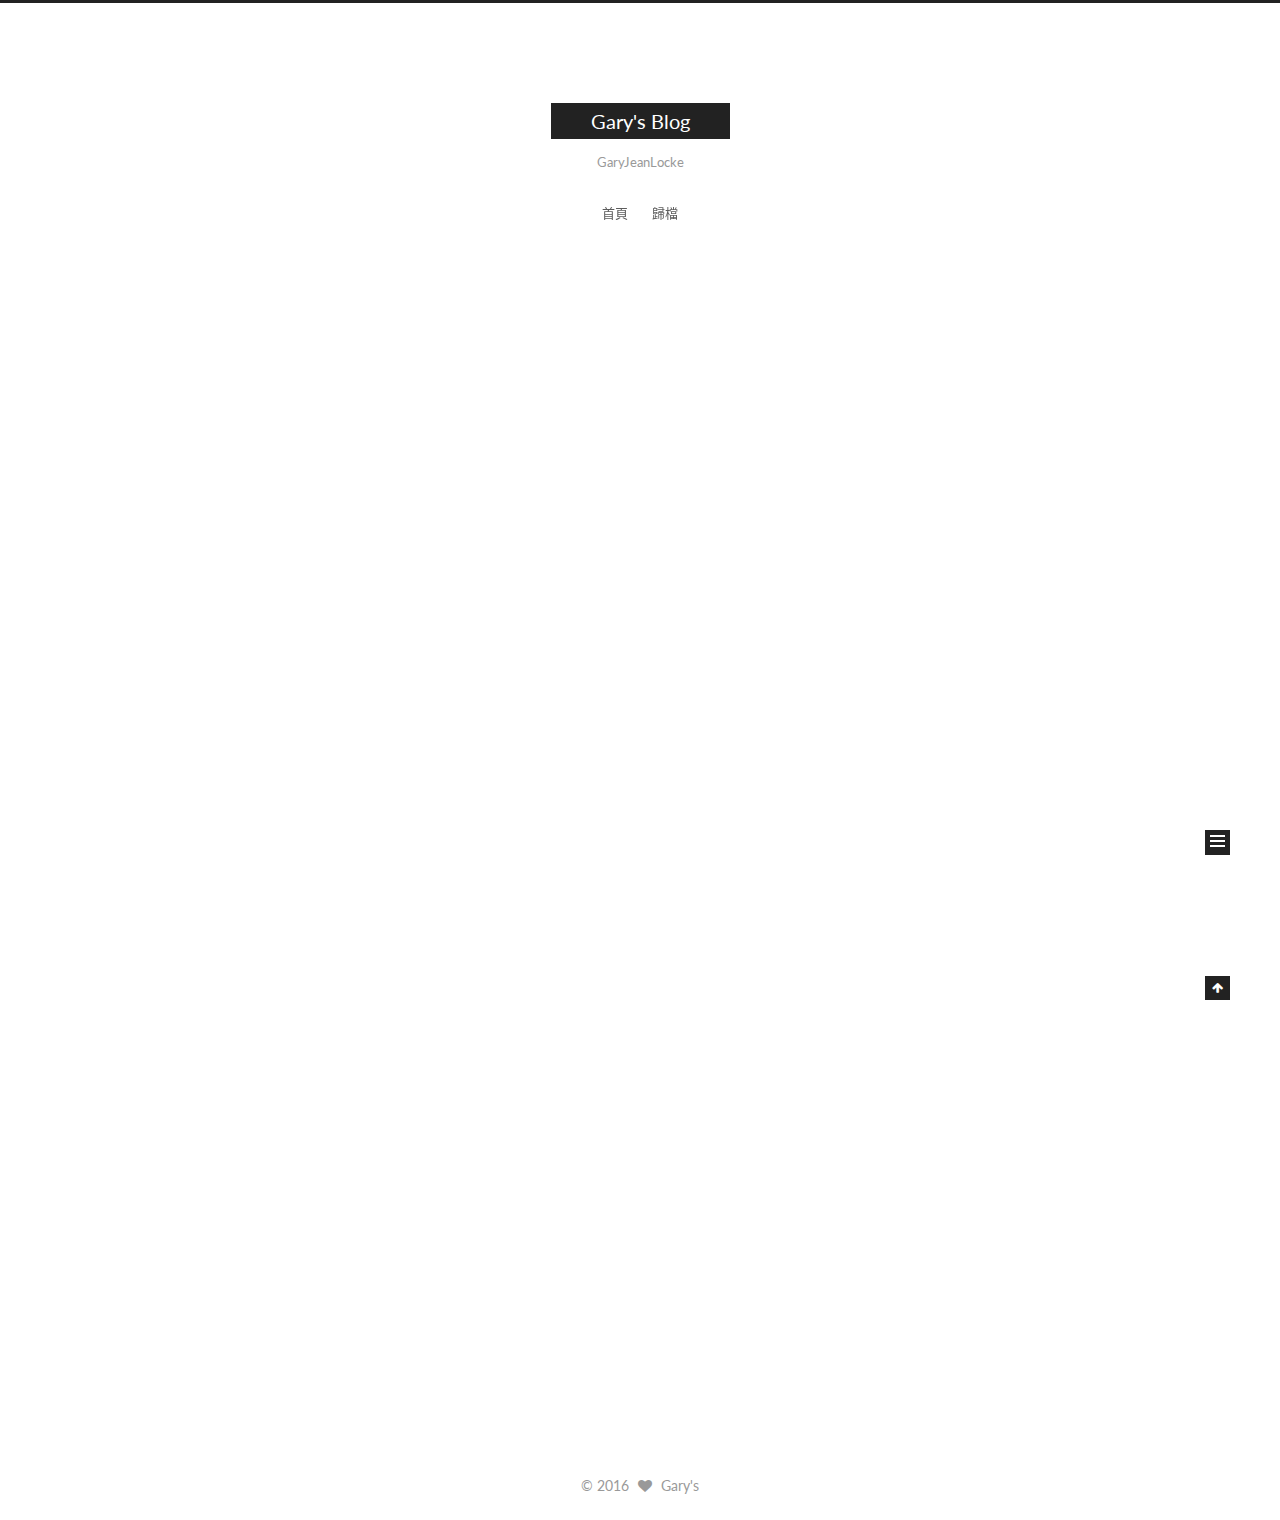
==== commit 71162149: "Site updated: 2016-03-19 03:16:41" ====
--- a/index.html
+++ b/index.html
@@ -46,6 +46,8 @@
 
 
 
+
+  <link rel="alternate" href="/atom.xml" title="Gary's Blog" type="application/atom+xml" />
 
 
 
@@ -532,6 +534,13 @@
         </nav>
 
         
+          <div class="feed-link motion-element">
+            <a href="/atom.xml" rel="alternate">
+              <i class="fa fa-rss"></i>
+              RSS
+            </a>
+          </div>
+        
 
         <div class="links-of-author motion-element">
           
--- a/css/main.css
+++ b/css/main.css
@@ -1512,7 +1512,7 @@
   width: 4px;
   height: 4px;
   border-radius: 50%;
-  background: #ffd4c7;
+  background: #ffd0ff;
 }
 .links-of-blogroll {
   font-size: 13px;
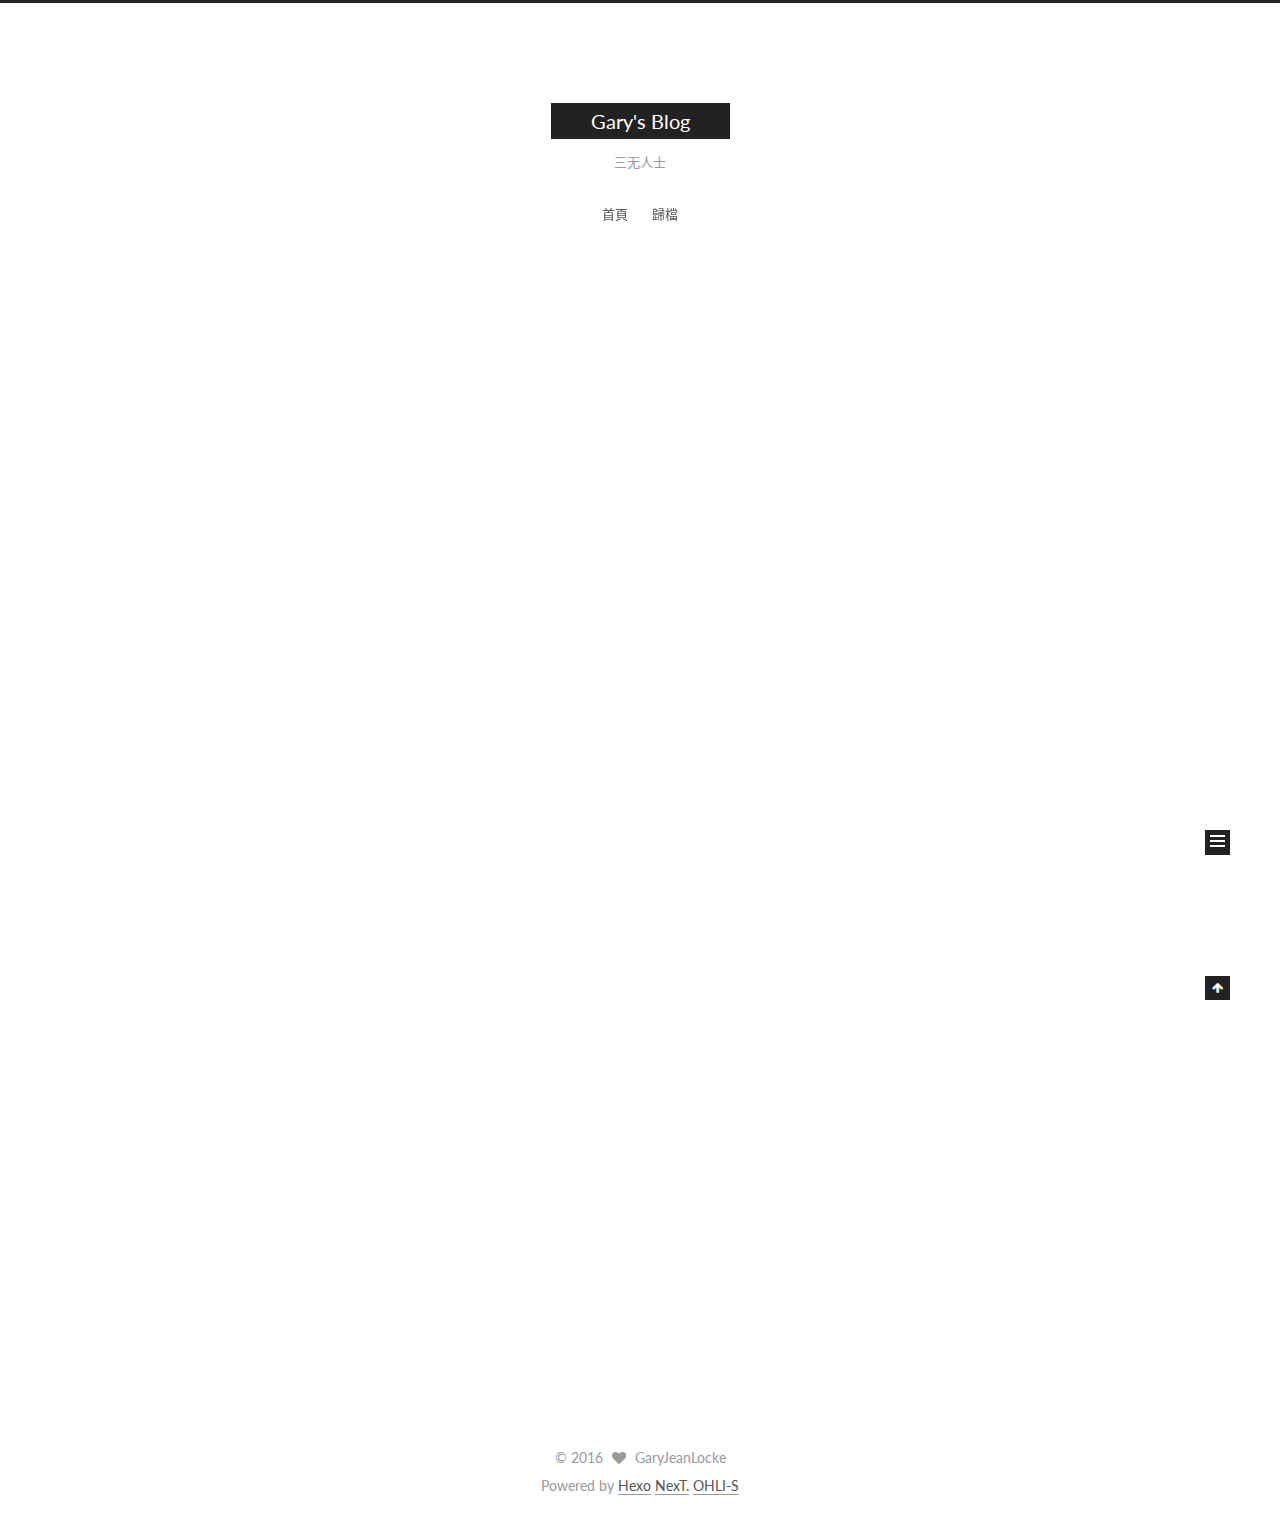
==== commit e6159946: "Site updated: 2016-03-22 13:18:03" ====
--- a/index.html
+++ b/index.html
@@ -59,15 +59,15 @@
 
 
 
-<meta name="description" content="GaryJeanLocke">
+<meta name="description" content="The more you know，the more you want to know.">
 <meta property="og:type" content="website">
 <meta property="og:title" content="Gary's Blog">
 <meta property="og:url" content="http://garyjeanlocke.com/index.html">
 <meta property="og:site_name" content="Gary's Blog">
-<meta property="og:description" content="GaryJeanLocke">
+<meta property="og:description" content="The more you know，the more you want to know.">
 <meta name="twitter:card" content="summary">
 <meta name="twitter:title" content="Gary's Blog">
-<meta name="twitter:description" content="GaryJeanLocke">
+<meta name="twitter:description" content="The more you know，the more you want to know.">
 
 
 
@@ -122,7 +122,7 @@
       <span class="logo-line-after"><i></i></span>
     </a>
   </div>
-  <p class="site-subtitle">GaryJeanLocke</p>
+  <p class="site-subtitle">三无人士</p>
 </div>
 
 <div class="site-nav-toggle">
@@ -515,9 +515,9 @@
         <div class="site-author motion-element" itemprop="author" itemscope itemtype="http://schema.org/Person">
           <img class="site-author-image" itemprop="image"
                src="/images/avatar.png"
-               alt="Gary's" />
-          <p class="site-author-name" itemprop="name">Gary's</p>
-          <p class="site-description motion-element" itemprop="description">GaryJeanLocke</p>
+               alt="GaryJeanLocke" />
+          <p class="site-author-name" itemprop="name">GaryJeanLocke</p>
+          <p class="site-description motion-element" itemprop="description">The more you know，the more you want to know.</p>
         </div>
         <nav class="site-state motion-element">
           <div class="site-state-item site-state-posts">
@@ -602,6 +602,15 @@
         
         <div class="links-of-blogroll motion-element">
           
+            <div class="links-of-blogroll-title">友情链接</div>
+            <ul class="links-of-blogroll-list">
+              
+                <li class="links-of-blogroll-item">
+                  <a href="http://ohlis.com/" target="_blank">OHLIS</a>
+                </li>
+              
+            </ul>
+          
         </div>
 
       </section>
@@ -625,9 +634,15 @@
   <span class="with-love">
     <i class="fa fa-heart"></i>
   </span>
-  <span class="author" itemprop="copyrightHolder">Gary's</span>
+  <span class="author" itemprop="copyrightHolder">GaryJeanLocke</span>
 </div>
 
+<div>
+  Powered by
+  <a class="theme-link" href="http://hexo.io">Hexo</a>
+  <a class="theme-link" href="https://github.com/iissnan/hexo-theme-next">NexT.</a>
+  <a class="theme-link" href="http://ohlis.com">OHLI-S</a>
+</div>
 
 
 
--- a/css/main.css
+++ b/css/main.css
@@ -1512,7 +1512,7 @@
   width: 4px;
   height: 4px;
   border-radius: 50%;
-  background: #ffd0ff;
+  background: #fc45e3;
 }
 .links-of-blogroll {
   font-size: 13px;
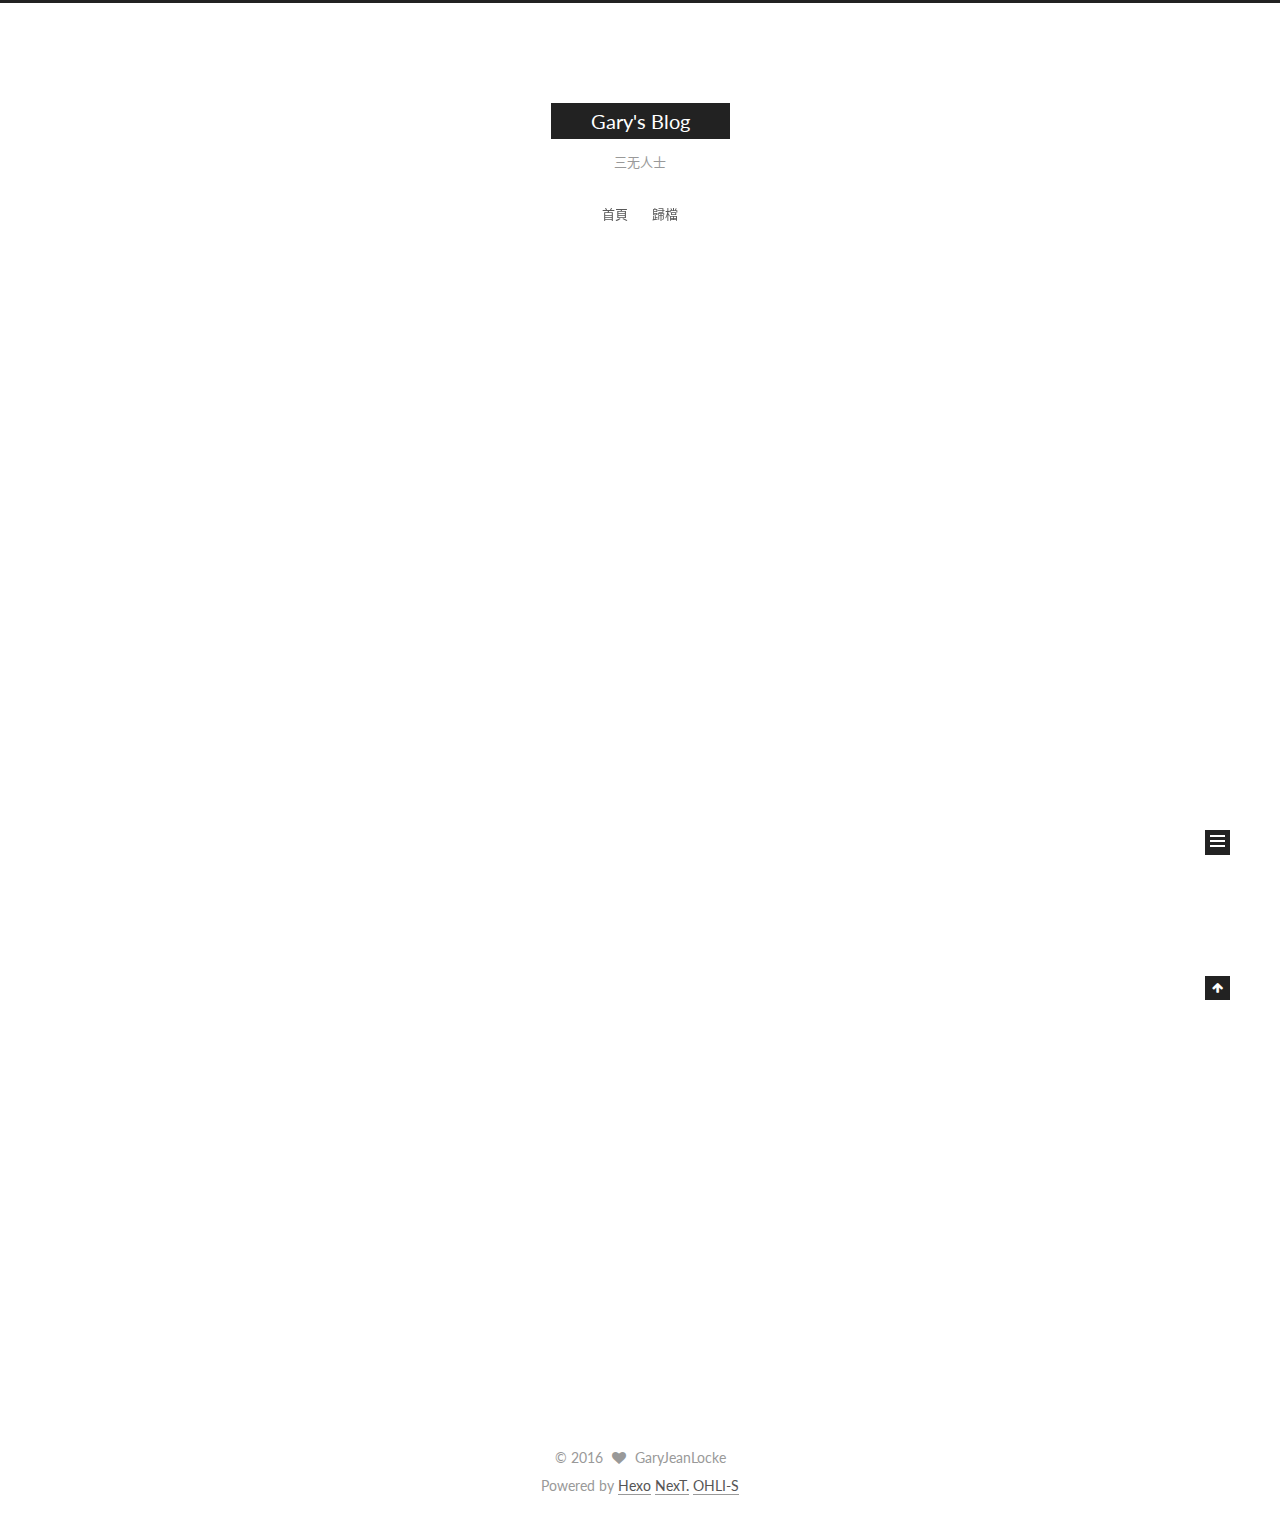
==== commit b1251a3c: "Site updated: 2016-03-22 13:22:31" ====
--- a/index.html
+++ b/index.html
@@ -59,15 +59,15 @@
 
 
 
-<meta name="description" content="The more you know，the more you want to know.">
+<meta name="description" content="大二，广大华软">
 <meta property="og:type" content="website">
 <meta property="og:title" content="Gary's Blog">
 <meta property="og:url" content="http://garyjeanlocke.com/index.html">
 <meta property="og:site_name" content="Gary's Blog">
-<meta property="og:description" content="The more you know，the more you want to know.">
+<meta property="og:description" content="大二，广大华软">
 <meta name="twitter:card" content="summary">
 <meta name="twitter:title" content="Gary's Blog">
-<meta name="twitter:description" content="The more you know，the more you want to know.">
+<meta name="twitter:description" content="大二，广大华软">
 
 
 
@@ -517,7 +517,7 @@
                src="/images/avatar.png"
                alt="GaryJeanLocke" />
           <p class="site-author-name" itemprop="name">GaryJeanLocke</p>
-          <p class="site-description motion-element" itemprop="description">The more you know，the more you want to know.</p>
+          <p class="site-description motion-element" itemprop="description">大二，广大华软</p>
         </div>
         <nav class="site-state motion-element">
           <div class="site-state-item site-state-posts">
--- a/css/main.css
+++ b/css/main.css
@@ -499,12 +499,12 @@
 }
 pre,
 .highlight {
-  background: #f7f7f7;
+  background: #1d1f21;
   margin: 20px 0;
   padding: 15px;
   overflow: auto;
   font-size: 13px;
-  color: #4d4d4c;
+  color: #c5c8c6;
   line-height: 1.6;
 }
 .highlight .gutter pre {
@@ -541,7 +541,7 @@
 }
 .highlight figcaption {
   font-size: 0.85em;
-  color: #8e908c;
+  color: #969896;
   line-height: 1em;
   margin-bottom: 1em;
 }
@@ -564,7 +564,7 @@
   height: 20px;
 }
 pre .comment {
-  color: #8e908c;
+  color: #969896;
 }
 pre .variable,
 pre .attribute,
@@ -578,7 +578,7 @@
 pre .css .id,
 pre .css .class,
 pre .css .pseudo {
-  color: #c82829;
+  color: #c66;
 }
 pre .number,
 pre .preprocessor,
@@ -587,11 +587,11 @@
 pre .params,
 pre .constant,
 pre .command {
-  color: #f5871f;
+  color: #de935f;
 }
 pre .ruby .class .title,
 pre .css .rules .attribute {
-  color: #718c00;
+  color: #b5bd68;
 }
 pre .string,
 pre .value,
@@ -602,11 +602,11 @@
 pre .special,
 pre .number,
 pre .formula {
-  color: #718c00;
+  color: #b5bd68;
 }
 pre .title,
 pre .css .hexcolor {
-  color: #3e999f;
+  color: #8abeb7;
 }
 pre .function,
 pre .python .decorator,
@@ -616,11 +616,11 @@
 pre .perl .sub,
 pre .javascript .title,
 pre .coffeescript .title {
-  color: #4271ae;
+  color: #81a2be;
 }
 pre .keyword,
 pre .javascript .function {
-  color: #8959a8;
+  color: #b294bb;
 }
 .full-image.full-image.full-image {
   border: none;
@@ -1512,7 +1512,7 @@
   width: 4px;
   height: 4px;
   border-radius: 50%;
-  background: #fc45e3;
+  background: #22bda6;
 }
 .links-of-blogroll {
   font-size: 13px;
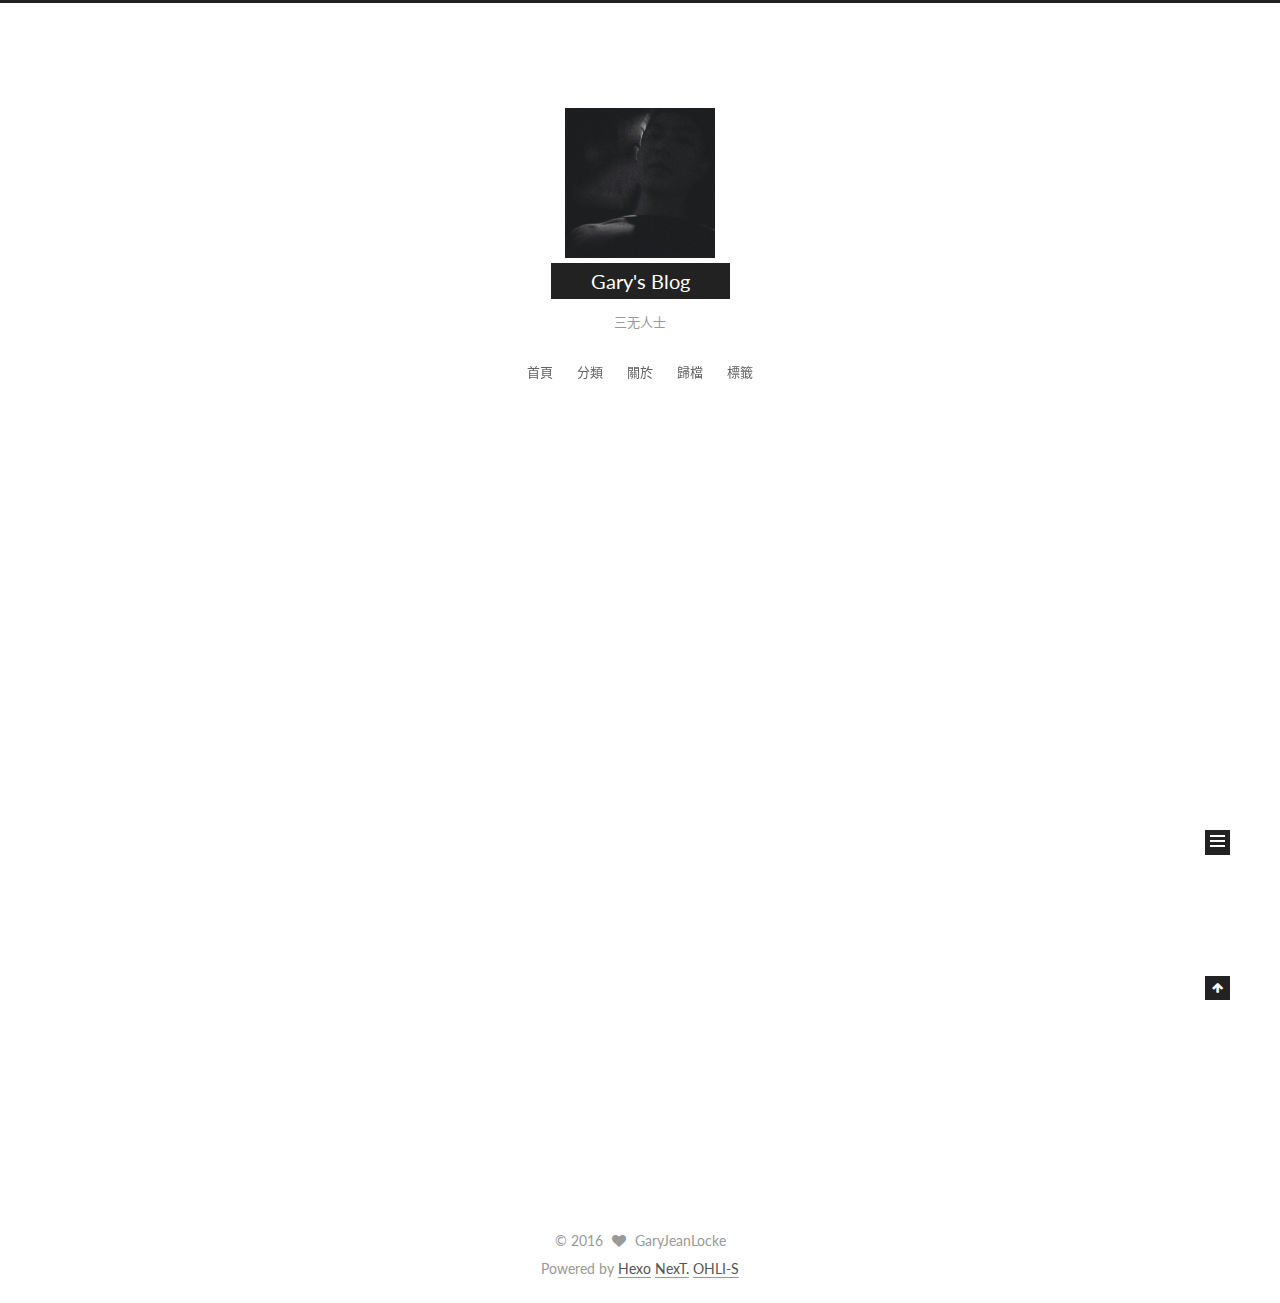
==== commit 3e92c086: "Site updated: 2016-03-22 15:01:50" ====
--- a/index.html
+++ b/index.html
@@ -79,7 +79,7 @@
     fancybox: true,
     motion: true,
     duoshuo: {
-      userId: 13276119,
+      userId: undefined,
       author: '博主'
     }
   };
@@ -113,6 +113,13 @@
 
     <header id="header" class="header" itemscope itemtype="http://schema.org/WPHeader">
       <div class="header-inner"><div class="site-meta ">
+  
+    <div class="site-meta-headline">
+      <a>
+        <img class="custom-logo-image" src="/images/avatar.png"
+             alt="Gary's Blog"/>
+      </a>
+    </div>
   
 
   <div class="custom-logo-site-title">
@@ -148,10 +155,34 @@
         </li>
       
         
+        <li class="menu-item menu-item-categories">
+          <a href="/categories" rel="section">
+            
+            分類
+          </a>
+        </li>
+      
+        
+        <li class="menu-item menu-item-about">
+          <a href="/about" rel="section">
+            
+            關於
+          </a>
+        </li>
+      
+        
         <li class="menu-item menu-item-archives">
           <a href="/archives" rel="section">
             
             歸檔
+          </a>
+        </li>
+      
+        
+        <li class="menu-item menu-item-tags">
+          <a href="/tags" rel="section">
+            
+            標籤
           </a>
         </li>
       
@@ -172,108 +203,6 @@
           <div id="content" class="content">
             
   <section id="posts" class="posts-expand">
-    
-      
-
-  
-  
-
-  
-  
-  
-
-  <article class="post post-type-normal " itemscope itemtype="http://schema.org/Article">
-
-    
-      <header class="post-header">
-
-        
-        
-          <h1 class="post-title" itemprop="name headline">
-            
-            
-              
-                
-                <a class="post-title-link" href="/2016/03/19/DUOSHUO/" itemprop="url">
-                  評論測試
-                </a>
-              
-            
-          </h1>
-        
-
-        <div class="post-meta">
-          <span class="post-time">
-            <span class="post-meta-item-icon">
-              <i class="fa fa-calendar-o"></i>
-            </span>
-            <span class="post-meta-item-text">發表於</span>
-            <time itemprop="dateCreated" datetime="2016-03-19T01:09:49+08:00" content="2016-03-19">
-              2016-03-19
-            </time>
-          </span>
-
-          
-
-          
-            
-              <span class="post-comments-count">
-                &nbsp; | &nbsp;
-                <a href="/2016/03/19/DUOSHUO/#comments" itemprop="discussionUrl">
-                  <span class="post-comments-count ds-thread-count" data-thread-key="2016/03/19/DUOSHUO/" itemprop="commentsCount"></span>
-                </a>
-              </span>
-            
-          
-
-          
-
-          
-          
-
-        </div>
-      </header>
-    
-
-
-    <div class="post-body" itemprop="articleBody">
-
-      
-      
-
-      
-        
-          
-          評論測試
-ONE評論
-          
-
-          <div class="post-more-link text-center">
-            <a class="btn" href="/2016/03/19/DUOSHUO/#more" rel="contents">
-              閱讀全文 &raquo;
-            </a>
-          </div>
-        
-      
-    </div>
-
-    <div>
-      
-    </div>
-
-    <footer class="post-footer">
-      
-
-      
-
-      
-      
-        <div class="post-eof"></div>
-      
-    </footer>
-  </article>
-
-
     
       
 
@@ -319,13 +248,6 @@
 
           
             
-              <span class="post-comments-count">
-                &nbsp; | &nbsp;
-                <a href="/2016/03/18/2016-3-18/#comments" itemprop="discussionUrl">
-                  <span class="post-comments-count ds-thread-count" data-thread-key="2016/03/18/2016-3-18/" itemprop="commentsCount"></span>
-                </a>
-              </span>
-            
           
 
           
@@ -401,7 +323,7 @@
               
                 
                 <a class="post-title-link" href="/2016/03/18/hello-world/" itemprop="url">
-                  The first time to used HEXO&GitHubPages.
+                  首次使用
                 </a>
               
             
@@ -422,13 +344,6 @@
           
 
           
-            
-              <span class="post-comments-count">
-                &nbsp; | &nbsp;
-                <a href="/2016/03/18/hello-world/#comments" itemprop="discussionUrl">
-                  <span class="post-comments-count ds-thread-count" data-thread-key="2016/03/18/hello-world/" itemprop="commentsCount"></span>
-                </a>
-              </span>
             
           
 
@@ -522,7 +437,7 @@
         <nav class="site-state motion-element">
           <div class="site-state-item site-state-posts">
             <a href="/archives">
-              <span class="site-state-item-count">3</span>
+              <span class="site-state-item-count">2</span>
               <span class="site-state-item-name">文章</span>
             </a>
           </div>
@@ -601,15 +516,6 @@
 
         
         <div class="links-of-blogroll motion-element">
-          
-            <div class="links-of-blogroll-title">友情链接</div>
-            <ul class="links-of-blogroll-list">
-              
-                <li class="links-of-blogroll-item">
-                  <a href="http://ohlis.com/" target="_blank">OHLIS</a>
-                </li>
-              
-            </ul>
           
         </div>
 
@@ -706,28 +612,9 @@
 
   
 
-  
-    
-  
-
-  <script type="text/javascript">
-    var duoshuoQuery = {short_name:"garys"};
-    (function() {
-      var ds = document.createElement('script');
-      ds.type = 'text/javascript';ds.async = true;
-      ds.id = 'duoshuo-script';
-      ds.src = (document.location.protocol == 'https:' ? 'https:' : 'http:') + '//static.duoshuo.com/embed.js';
-      ds.charset = 'UTF-8';
-      (document.getElementsByTagName('head')[0]
-      || document.getElementsByTagName('body')[0]).appendChild(ds);
-    })();
-  </script>
-
-  
-    
-  
-
-
+
+
+  
 
 
 
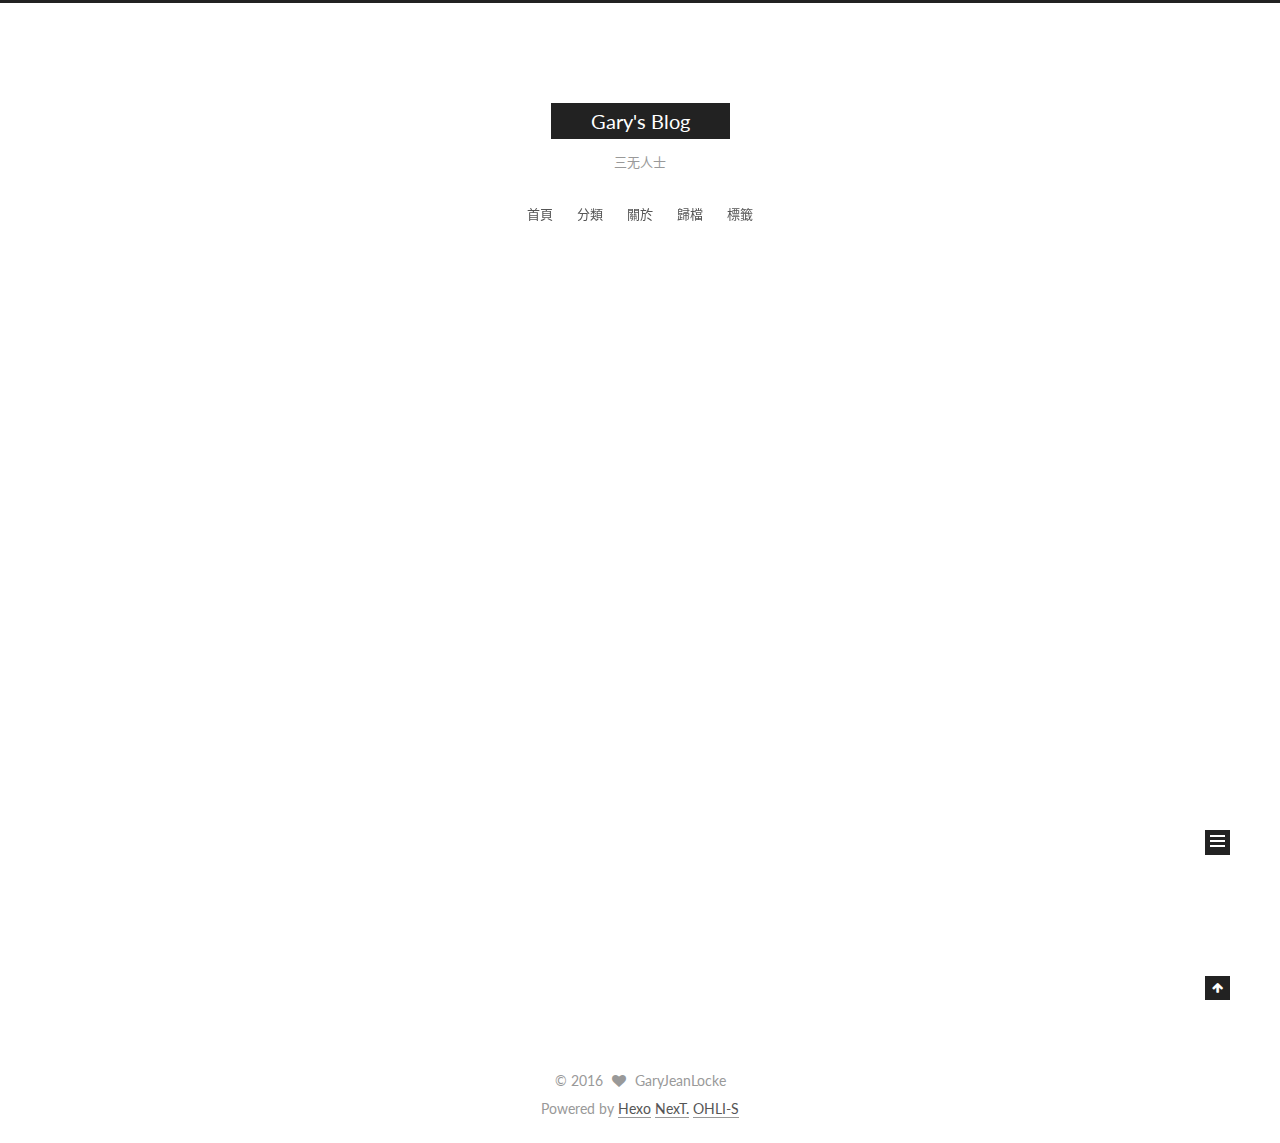
==== commit 523e748c: "Site updated: 2016-03-22 15:03:26" ====
--- a/index.html
+++ b/index.html
@@ -113,13 +113,6 @@
 
     <header id="header" class="header" itemscope itemtype="http://schema.org/WPHeader">
       <div class="header-inner"><div class="site-meta ">
-  
-    <div class="site-meta-headline">
-      <a>
-        <img class="custom-logo-image" src="/images/avatar.png"
-             alt="Gary's Blog"/>
-      </a>
-    </div>
   
 
   <div class="custom-logo-site-title">
--- a/css/main.css
+++ b/css/main.css
@@ -1512,7 +1512,7 @@
   width: 4px;
   height: 4px;
   border-radius: 50%;
-  background: #22bda6;
+  background: #37fcff;
 }
 .links-of-blogroll {
   font-size: 13px;
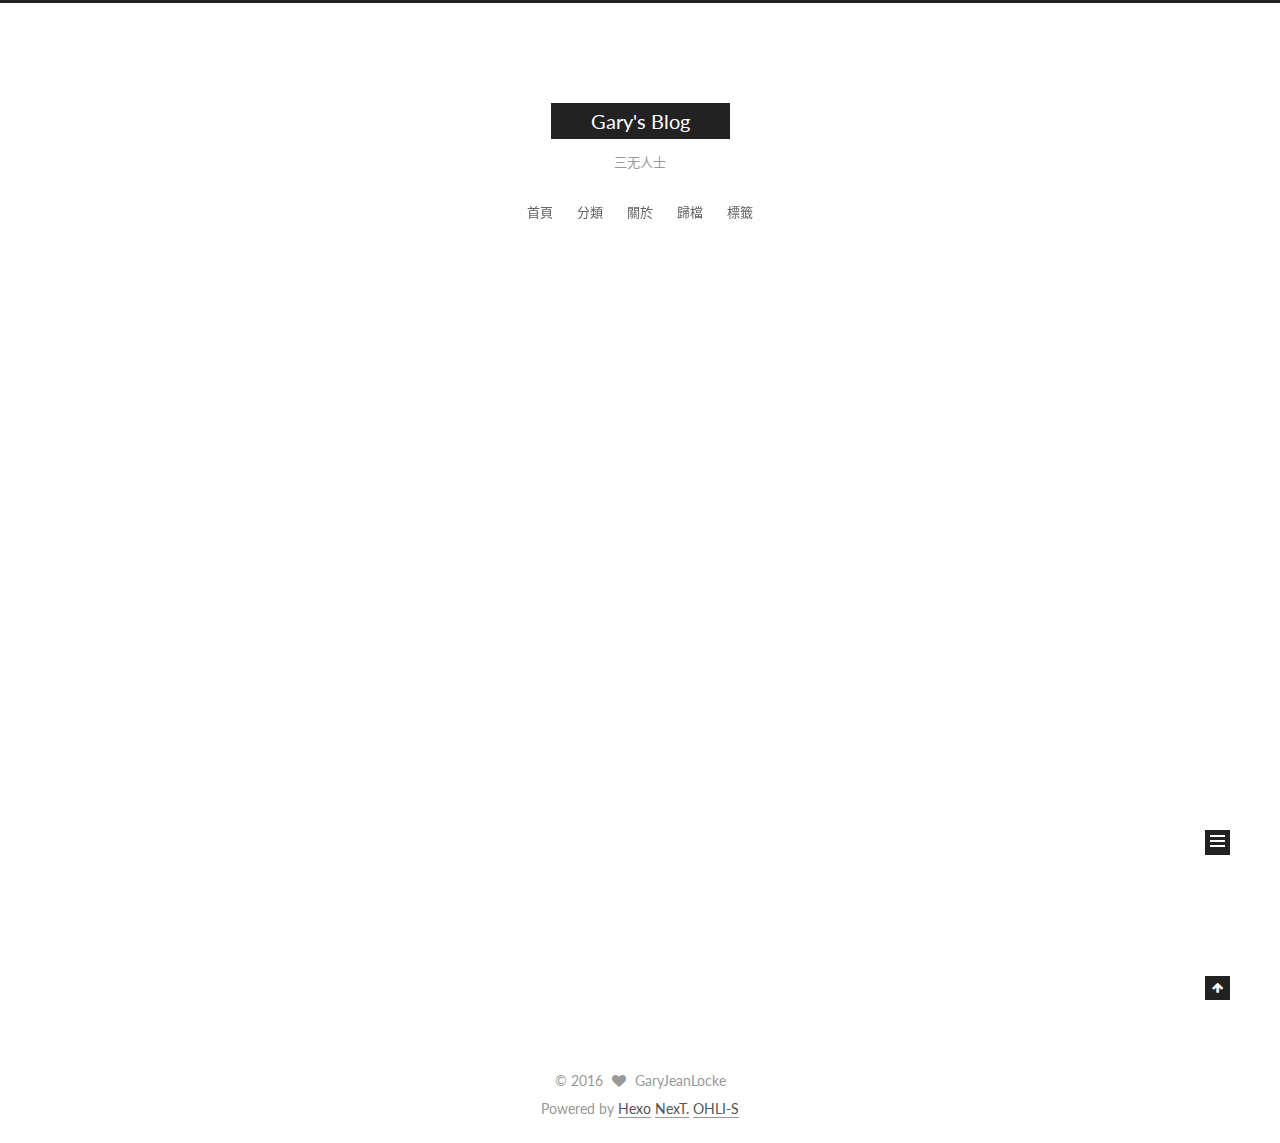
==== commit 819a276e: "Site updated: 2016-03-22 15:25:47" ====
--- a/index.html
+++ b/index.html
@@ -237,6 +237,25 @@
             </time>
           </span>
 
+          
+            <span class="post-category" >
+              &nbsp; | &nbsp;
+              <span class="post-meta-item-icon">
+                <i class="fa fa-folder-o"></i>
+              </span>
+              <span class="post-meta-item-text">分類於</span>
+              
+                <span itemprop="about" itemscope itemtype="https://schema.org/Thing">
+                  <a href="/categories/test/" itemprop="url" rel="index">
+                    <span itemprop="name">test</span>
+                  </a>
+                </span>
+
+                
+                
+
+              
+            </span>
           
 
           
@@ -436,7 +455,21 @@
           </div>
 
           
-
+            <div class="site-state-item site-state-categories">
+              <a href="/categories">
+                <span class="site-state-item-count">1</span>
+                <span class="site-state-item-name">分類</span>
+              </a>
+            </div>
+          
+
+          
+            <div class="site-state-item site-state-tags">
+              <a href="/tags">
+                <span class="site-state-item-count">1</span>
+                <span class="site-state-item-name">標籤</span>
+              </a>
+            </div>
           
 
         </nav>
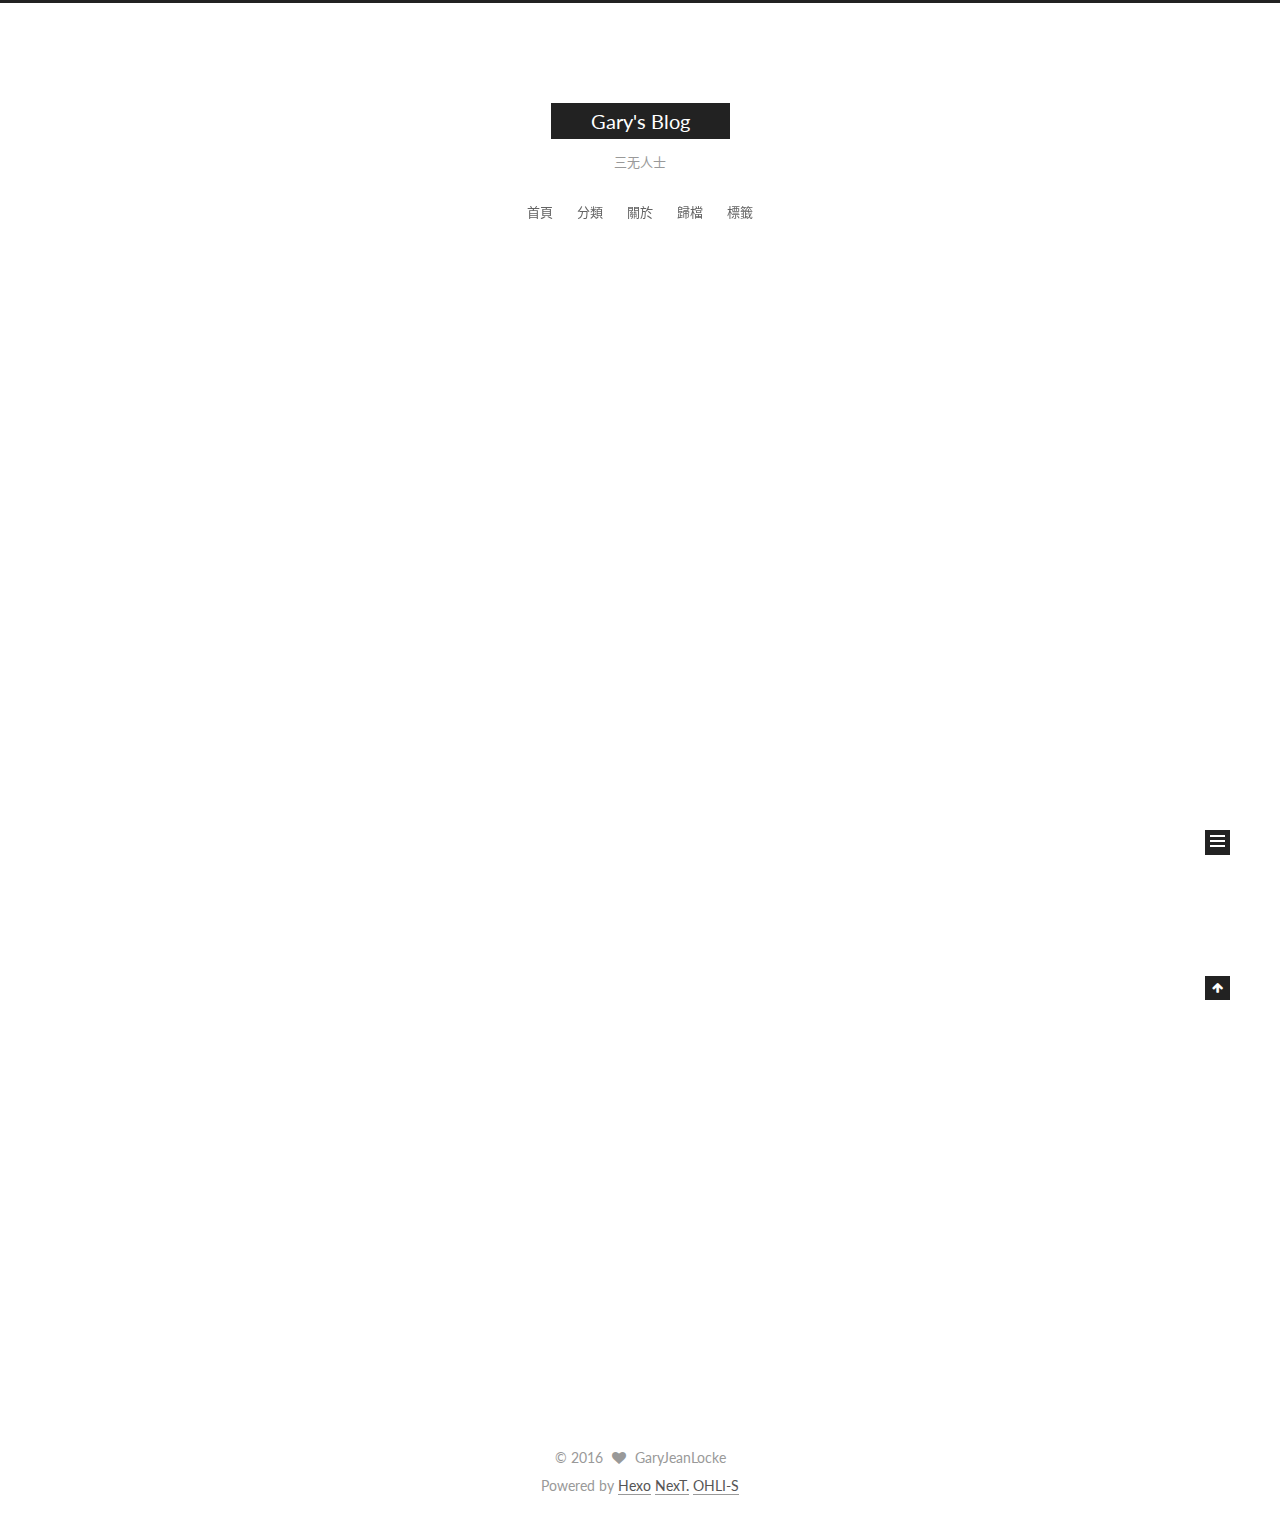
==== commit 48db0589: "Site updated: 2016-03-28 17:21:27" ====
--- a/index.html
+++ b/index.html
@@ -218,6 +218,102 @@
             
               
                 
+                <a class="post-title-link" href="/2016/03/23/markdown/" itemprop="url">
+                  未命名
+                </a>
+              
+            
+          </h1>
+        
+
+        <div class="post-meta">
+          <span class="post-time">
+            <span class="post-meta-item-icon">
+              <i class="fa fa-calendar-o"></i>
+            </span>
+            <span class="post-meta-item-text">發表於</span>
+            <time itemprop="dateCreated" datetime="2016-03-23T09:36:42+08:00" content="2016-03-23">
+              2016-03-23
+            </time>
+          </span>
+
+          
+
+          
+            
+          
+
+          
+
+          
+          
+
+        </div>
+      </header>
+    
+
+
+    <div class="post-body" itemprop="articleBody">
+
+      
+      
+
+      
+        
+          
+          1title:shabi luomingtao
+#ooooooooo
+
+          
+
+          <div class="post-more-link text-center">
+            <a class="btn" href="/2016/03/23/markdown/#more" rel="contents">
+              閱讀全文 &raquo;
+            </a>
+          </div>
+        
+      
+    </div>
+
+    <div>
+      
+    </div>
+
+    <footer class="post-footer">
+      
+
+      
+
+      
+      
+        <div class="post-eof"></div>
+      
+    </footer>
+  </article>
+
+
+    
+      
+
+  
+  
+
+  
+  
+  
+
+  <article class="post post-type-normal " itemscope itemtype="http://schema.org/Article">
+
+    
+      <header class="post-header">
+
+        
+        
+          <h1 class="post-title" itemprop="name headline">
+            
+            
+              
+                
                 <a class="post-title-link" href="/2016/03/18/2016-3-18/" itemprop="url">
                   TEST TWO
                 </a>
@@ -449,7 +545,7 @@
         <nav class="site-state motion-element">
           <div class="site-state-item site-state-posts">
             <a href="/archives">
-              <span class="site-state-item-count">2</span>
+              <span class="site-state-item-count">3</span>
               <span class="site-state-item-name">文章</span>
             </a>
           </div>
